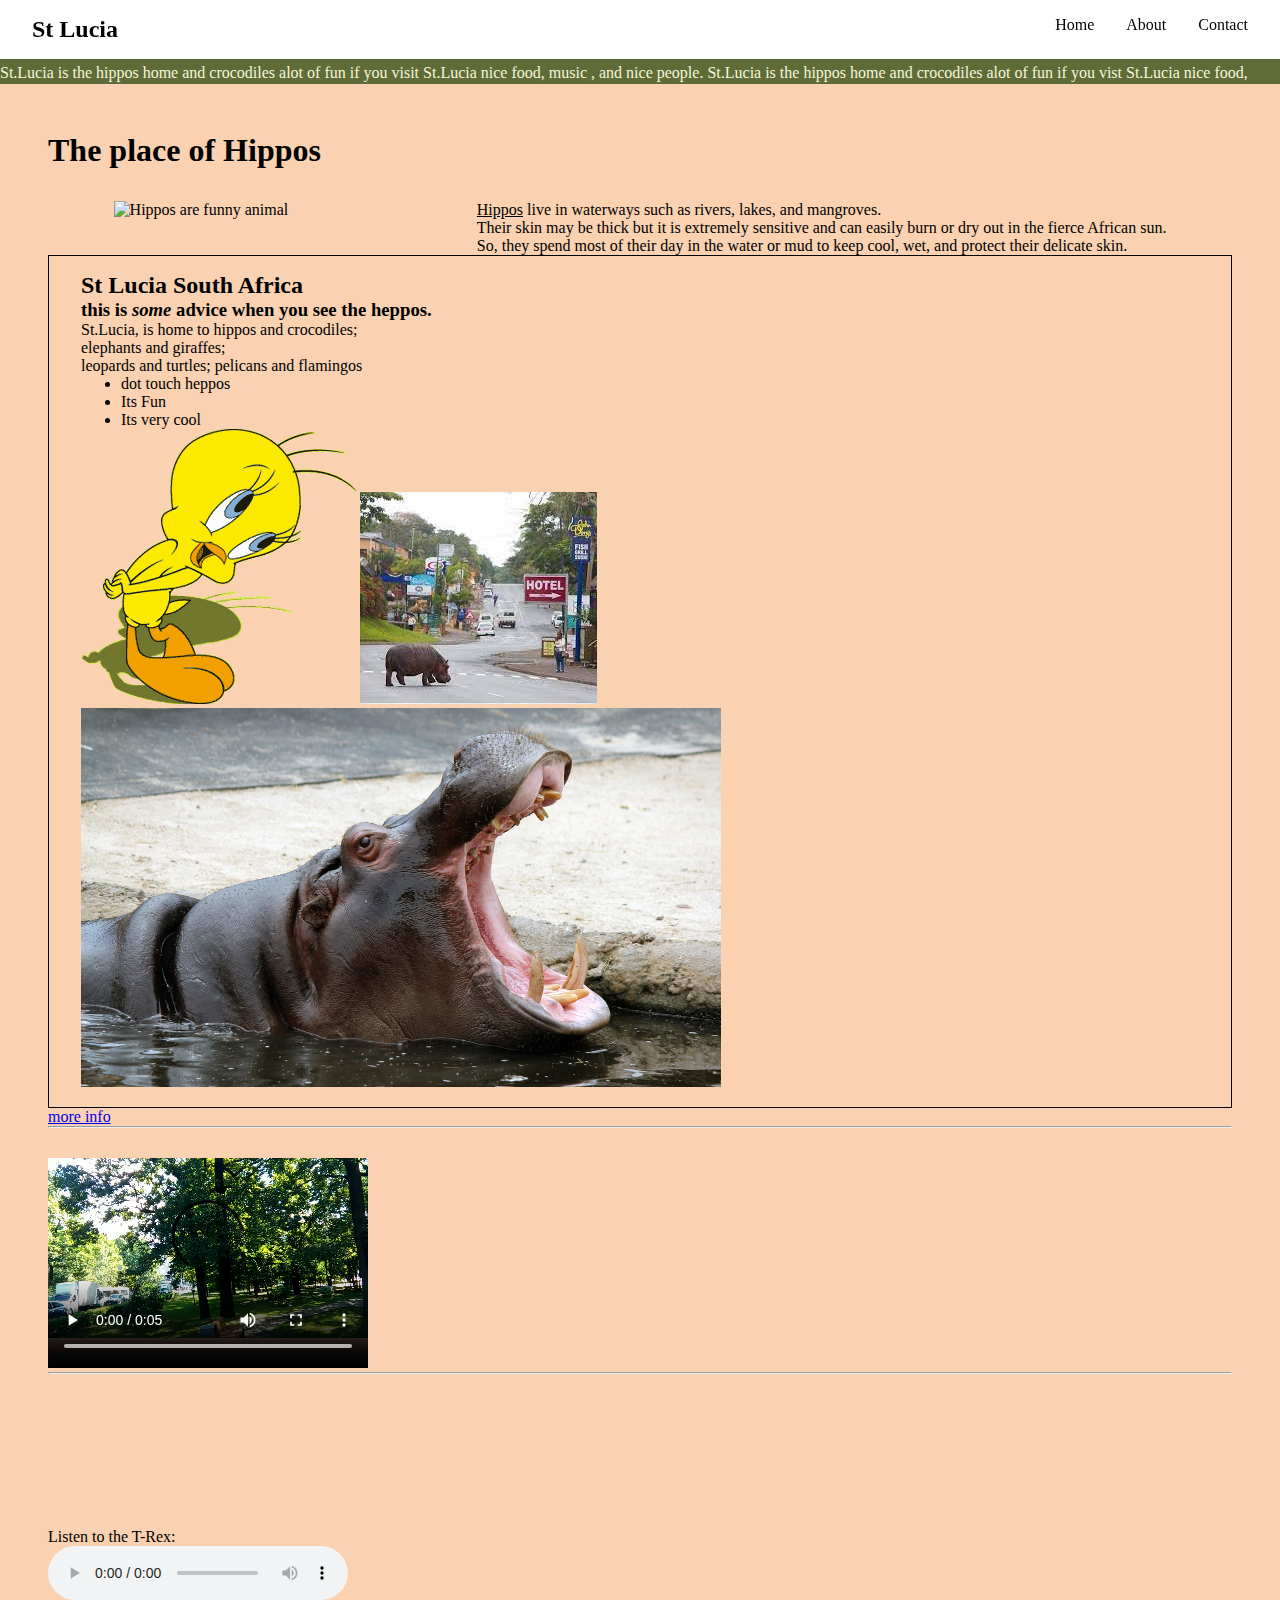
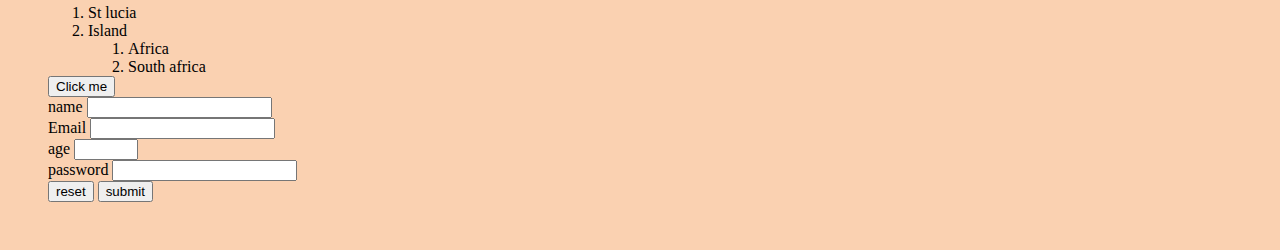
==== index.html @ db3b3ade "St lucia" ====
<!DOCTYPE html>
<html lang="en">

<head>
  <link rel="stylesheet" href="file.css">
  <meta charset="UTF-8">
  <meta name="viewport" content="width=device-width, initial-scale=1.0">
  <title>St Lucia</title>
</head>

<body>
  <!--this is for class today 3 oct-->
  <header class="site__header">
    <div>
      <h2>St Lucia</h2>
    </div>
    <nav class="header__nav">
      <ul class="nav__list">
        <li><a href="">Home</a></li>
        <li><a href="">About</a></li>
        <li><a href="">Contact</a></li>
      </ul>
    </nav>
  </header>
  <div class="exaple-box">
    <div class="marquee">
      <div>

        <span>

          St.Lucia is the hippos home and crocodiles
          alot of fun if you visit St.Lucia nice food,
          music , and nice people.
        </span>
        <span>

          St.Lucia is the hippos home and crocodiles
          alot of fun if you vist St.Lucia nice food,
          music , and nice people.
        </span>
        <span>

          St.Lucia is the hippos home and crocodiles
          alot of fun if you vist St.Lucia nice food,
          music , and nice people.
        </span>
        <span>

          St.Lucia is the hippos home and crocodiles
          alot of fun if you vist St.Lucia nice food,
          music , and nice people.
        </span>
        <span>

          St.Lucia is the hippos home and crocodiles
          alot of fun if you vist St.Lucia nice food,
          music , and nice people.
        </span>
        <span>

          St.Lucia is the hippos home and crocodiles
          alot of fun if you vist St.Lucia nice food,
          music , and nice people.
        </span>

      </div>
    </div>
  </div>

  <div class="box__container">
    <h1>The place of Hippos</h1>
    <div class="box__content">
      <img src="./images/hippo.gif" alt="Hippos are funny animal" width="200px">

      <p> <u>Hippos</u> live in waterways such as rivers, lakes, and mangroves.<br> Their skin may be thick but it is
        extremely
        sensitive and can easily burn or dry out in the fierce African sun.<br> So, they spend most of their day in the
        water or mud to keep cool, wet, and protect their delicate skin.</p>
    </div>







    <section class="first-section">
      <h2>St Lucia South Africa</h2>
      <div>
        <div>
          <p>
          <h3>this is <em>some </em> advice when you see the heppos. </h3>
          </p>
          <p>St.Lucia, is home to hippos and crocodiles; <br>elephants and giraffes;<br> leopards and turtles; pelicans
            and
            flamingos</p>
          <ul>
            <li>dot touch heppos </li>
            <li>Its Fun </li>
            <li>Its very cool</li>
          </ul>

        </div>

        <div>
          <img src="/images/bird.gif">
          <img src="./images/picture.jpg">
        </div>
        <img class="hippo-image" src="/hippopotamus-6472256_1280.jpg">


    </section>
    <a href="https://www.stlucia.org/en/" target="_blank">more info</a>
    <hr>

    <video width="320" height="240" controls loop>
      <source src="sample-5s.mp4" type="video/mp4">
      Your browser does not support the video tag.
    </video>
    <hr>
    <iframe class="video__youtube" src="https://www.youtube.com/embed/Ft69BiA1a8s?si=_Zs_Ct1-ueuD9siJ"
      title="YouTube video player" frameborder="0"
      allow="accelerometer; autoplay; clipboard-write; encrypted-media; gyroscope; picture-in-picture; web-share"
      allowfullscreen></iframe>
    <figure>
      <figcaption>Listen to the T-Rex:</figcaption>
      <audio controls src="https://interactive-examples.mdn.mozilla.net/media/cc0-audio/t-rex-roar.mp3">
        <a href="https://interactive-examples.mdn.mozilla.net/media/cc0-audio/t-rex-roar.mp3"> Download audio </a>
      </audio>
    </figure>
    <ol>
      <li> St lucia</li>
      <li>Island</li>
      <ol>
        <li>Africa</li>
        <li>South africa</li>
      </ol>
    </ol>
    <button class="custom-button">Click me</button>

    <div class="form">
      <form action="results.html" method="get">
        <div>
          <label for="name">name</label>
          <input type="text" name="name" id="name" required>
        </div>
        <div>
          <label for="email">Email</label>
          <input type="email" name="email" id="email" required>
        </div>
        <div>
          <label for="ege">age</label>
          <input type="number" name="age" id="age" min="1" max="200" step="1">
        </div>
        <div>
          <label>password
            <input type="password" name="password" required>
          </label>
        </div>
        <button type="reset">reset</button>
        <button type="submit">submit</button>
      </form>
    </div>
</body>

</html>
---- file.css ----
@keyframes marquee {
    0% {
        left: 0;
    }

    100% {
        left: -100%;
    }
}

* {
    margin: 0;
    box-sizing: border-box;
}

body {
    background-color: rgba(250, 205, 170, 0.923);
}

/* Header */
.site__header {
    display: flex;
    flex-direction: row;
    justify-content: space-between;
    padding: 1rem 2rem;
    background-color: white;
    box-shadow: 0 0px 3px #16161645;
    position: sticky;
    top: 0;
    width: 100vw;
    z-index: 2;
}


.nav__list {
    list-style: none;
    display: flex;
    gap: 2rem;
}

.nav__list a {
    text-decoration: none;
    color: black
}

.marquee {
    height: 25px;

    overflow: hidden;
    position: relative;
    background-color: #606C38;
    color: beige;
}

.marquee div {

    display: block;

    height: 30px;
    margin-top: 5px;
    position: absolute;
    overflow: hidden;
    animation: marquee 10s linear infinite;
}

/* COMPONENT */
.box__container {
    padding: 3rem;
}

.box__content {
    display: flex;
    gap: 2rem;
    justify-content: space-around;
    margin-top: 2rem;
}

.example-box {
    margin: 20px;
    padding: 10px;
    border: 2px solid #3498db;
}

.first-section {
    border: 1px solid black;
    padding: 1rem 2rem;

}

.hippo-image {
    max-width: 50vw;
}

@media (max-width:390px) {

    /*Header*/
    .site__header {
        max-width: 100vw;
    }

    .form {
        display: flex;
        justify-content: space-between;
    }
}
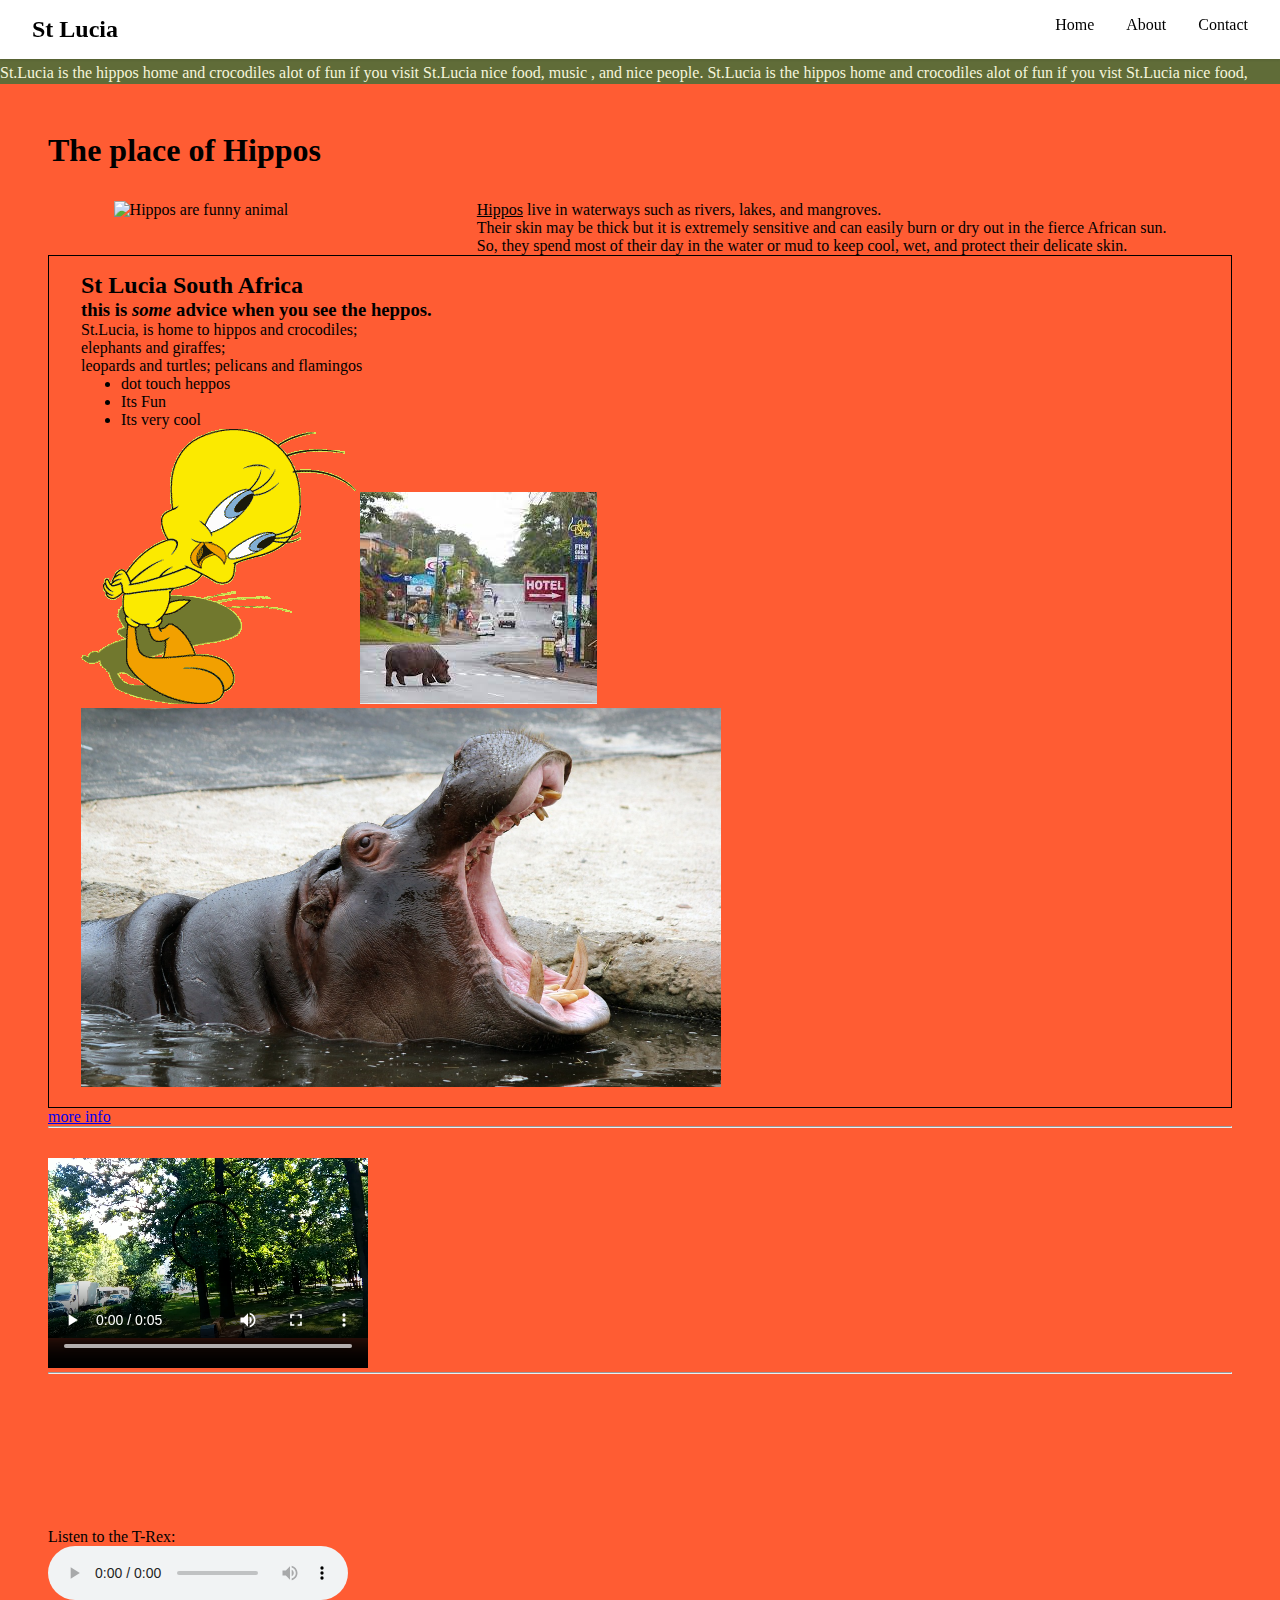
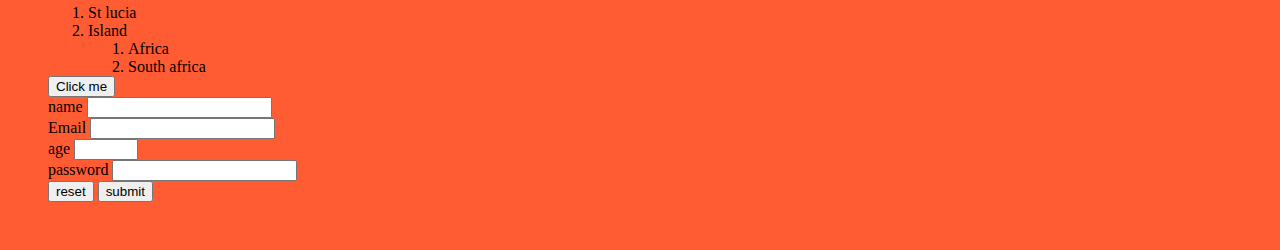
==== commit b3b67708: "new update" ====
--- a/index.html
+++ b/index.html
@@ -106,7 +106,10 @@
           <img src="/images/bird.gif">
           <img src="./images/picture.jpg">
         </div>
+
+
         <img class="hippo-image" src="/hippopotamus-6472256_1280.jpg">
+
 
 
     </section>
--- a/file.css
+++ b/file.css
@@ -14,7 +14,7 @@
 }
 
 body {
-    background-color: rgba(250, 205, 170, 0.923);
+    background-color: #ff5c33;
 }
 
 /* Header */
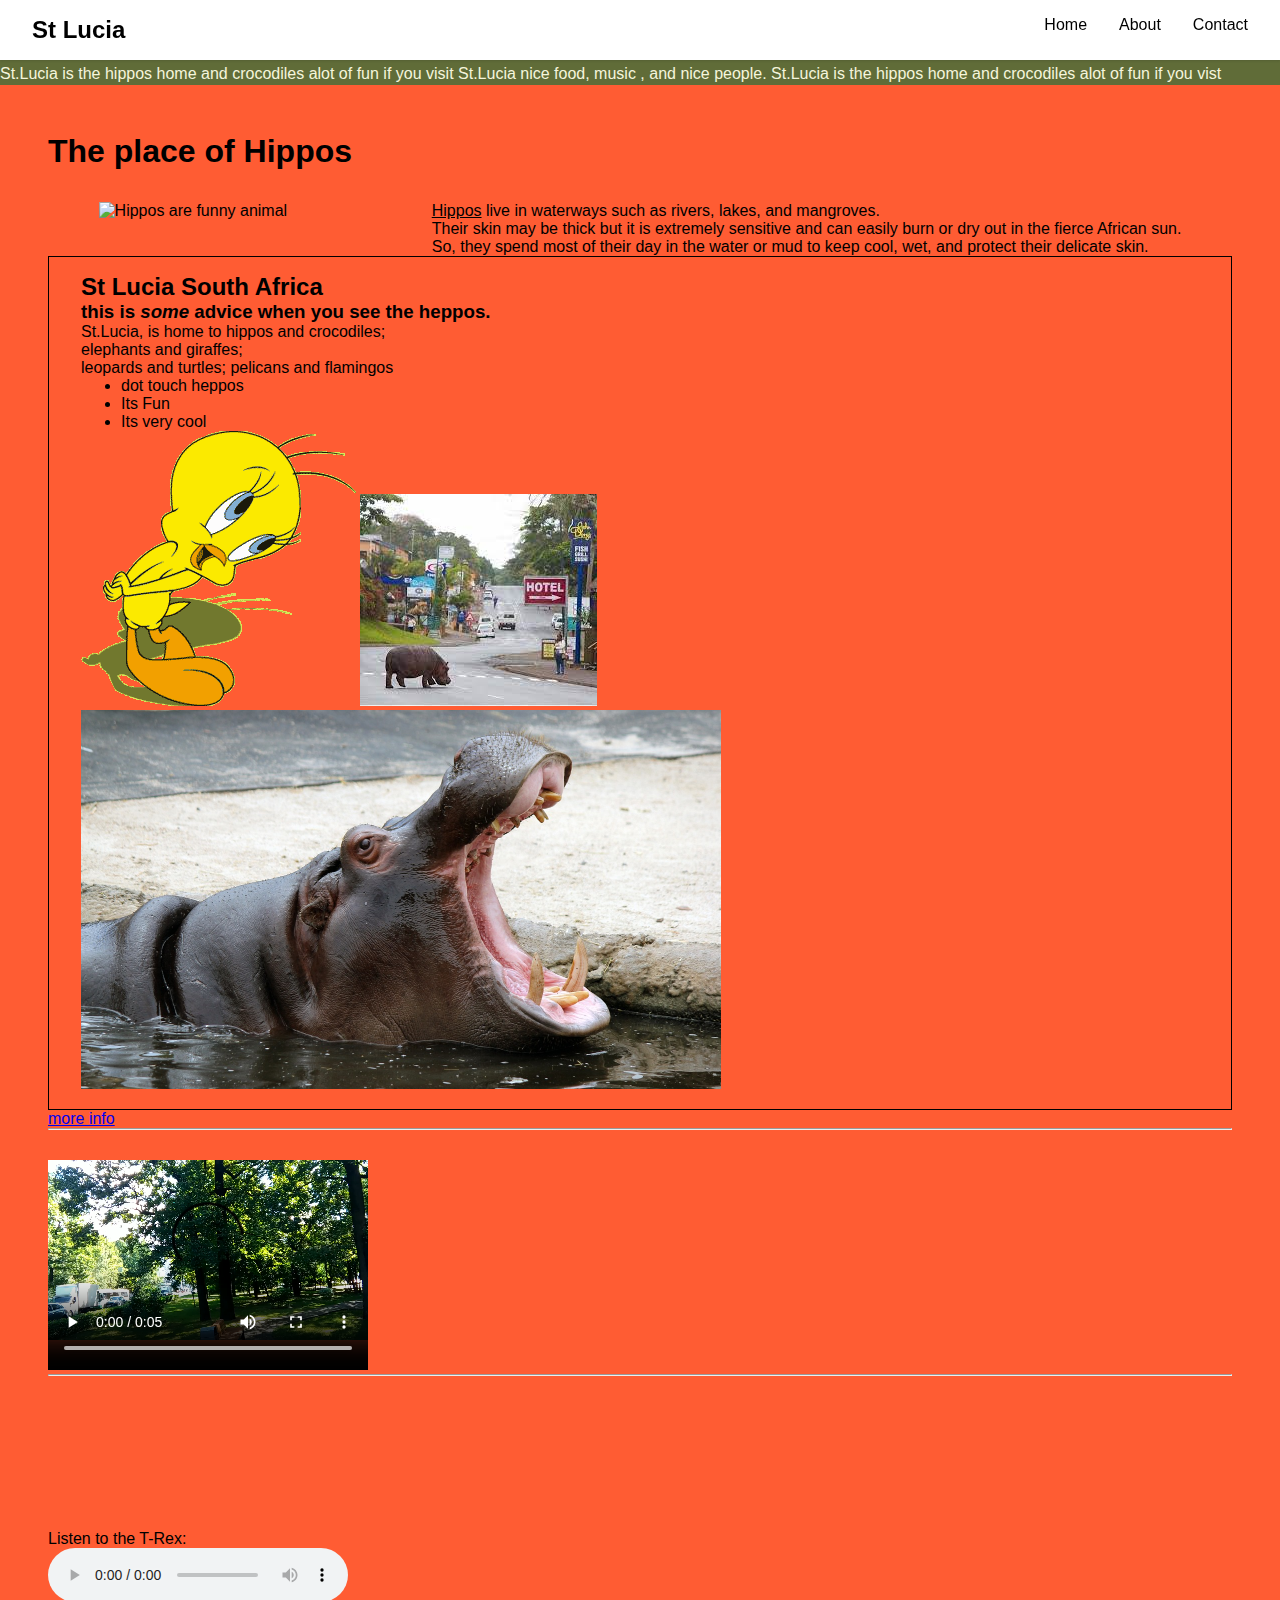
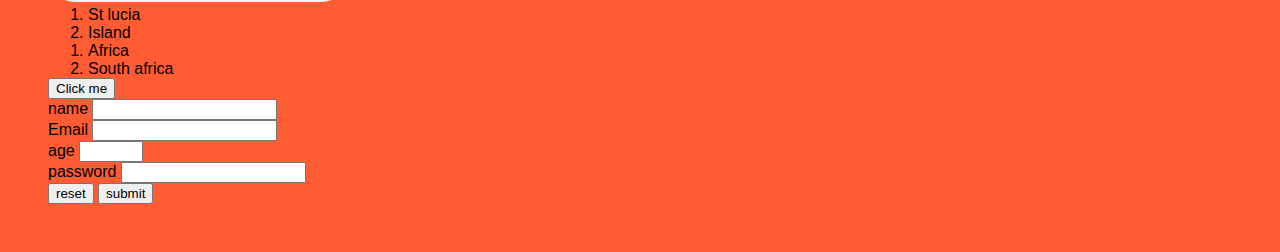
==== commit 512f0118: "Changed the files" ====
--- a/index.html
+++ b/index.html
@@ -1,169 +1,171 @@
 <!DOCTYPE html>
 <html lang="en">
+  <head>
+    <link rel="stylesheet" href="file.css" />
+    <meta charset="UTF-8" />
+    <meta name="viewport" content="width=device-width, initial-scale=1.0" />
+    <title>St Lucia</title>
+  </head>
 
-<head>
-  <link rel="stylesheet" href="file.css">
-  <meta charset="UTF-8">
-  <meta name="viewport" content="width=device-width, initial-scale=1.0">
-  <title>St Lucia</title>
-</head>
-
-<body>
-  <!--this is for class today 3 oct-->
-  <header class="site__header">
-    <div>
-      <h2>St Lucia</h2>
-    </div>
-    <nav class="header__nav">
-      <ul class="nav__list">
-        <li><a href="">Home</a></li>
-        <li><a href="">About</a></li>
-        <li><a href="">Contact</a></li>
-      </ul>
-    </nav>
-  </header>
-  <div class="exaple-box">
-    <div class="marquee">
+  <body>
+    <!--this is for class today 3 oct-->
+    <header class="site__header">
       <div>
-
-        <span>
-
-          St.Lucia is the hippos home and crocodiles
-          alot of fun if you visit St.Lucia nice food,
-          music , and nice people.
-        </span>
-        <span>
-
-          St.Lucia is the hippos home and crocodiles
-          alot of fun if you vist St.Lucia nice food,
-          music , and nice people.
-        </span>
-        <span>
-
-          St.Lucia is the hippos home and crocodiles
-          alot of fun if you vist St.Lucia nice food,
-          music , and nice people.
-        </span>
-        <span>
-
-          St.Lucia is the hippos home and crocodiles
-          alot of fun if you vist St.Lucia nice food,
-          music , and nice people.
-        </span>
-        <span>
-
-          St.Lucia is the hippos home and crocodiles
-          alot of fun if you vist St.Lucia nice food,
-          music , and nice people.
-        </span>
-        <span>
-
-          St.Lucia is the hippos home and crocodiles
-          alot of fun if you vist St.Lucia nice food,
-          music , and nice people.
-        </span>
-
+        <h2>St Lucia</h2>
+      </div>
+      <nav class="header__nav">
+        <ul class="nav__list">
+          <li><a href="">Home</a></li>
+          <li><a href="">About</a></li>
+          <li><a href="">Contact</a></li>
+        </ul>
+      </nav>
+    </header>
+    <div class="exaple-box">
+      <div class="marquee">
+        <div>
+          <span>
+            St.Lucia is the hippos home and crocodiles alot of fun if you visit
+            St.Lucia nice food, music , and nice people.
+          </span>
+          <span>
+            St.Lucia is the hippos home and crocodiles alot of fun if you vist
+            St.Lucia nice food, music , and nice people.
+          </span>
+          <span>
+            St.Lucia is the hippos home and crocodiles alot of fun if you vist
+            St.Lucia nice food, music , and nice people.
+          </span>
+          <span>
+            St.Lucia is the hippos home and crocodiles alot of fun if you vist
+            St.Lucia nice food, music , and nice people.
+          </span>
+          <span>
+            St.Lucia is the hippos home and crocodiles alot of fun if you vist
+            St.Lucia nice food, music , and nice people.
+          </span>
+          <span>
+            St.Lucia is the hippos home and crocodiles alot of fun if you vist
+            St.Lucia nice food, music , and nice people.
+          </span>
+        </div>
       </div>
     </div>
-  </div>
 
-  <div class="box__container">
-    <h1>The place of Hippos</h1>
-    <div class="box__content">
-      <img src="./images/hippo.gif" alt="Hippos are funny animal" width="200px">
+    <div class="box__container">
+      <h1>The place of Hippos</h1>
+      <div class="box__content">
+        <img
+          src="./images/hippo.gif"
+          alt="Hippos are funny animal"
+          width="200px"
+        />
+        <p>
+          <u>Hippos</u> live in waterways such as rivers, lakes, and
+          mangroves.<br />
+          Their skin may be thick but it is extremely sensitive and can easily
+          burn or dry out in the fierce African sun.<br />
+          So, they spend most of their day in the water or mud to keep cool,
+          wet, and protect their delicate skin.
+        </p>
+      </div>
 
-      <p> <u>Hippos</u> live in waterways such as rivers, lakes, and mangroves.<br> Their skin may be thick but it is
-        extremely
-        sensitive and can easily burn or dry out in the fierce African sun.<br> So, they spend most of their day in the
-        water or mud to keep cool, wet, and protect their delicate skin.</p>
-    </div>
+      <section class="first-section">
+        <h2>St Lucia South Africa</h2>
+        <div>
+          <div>
+            <h3>this is <em>some </em> advice when you see the heppos.</h3>
+            <p>
+              St.Lucia, is home to hippos and crocodiles; <br />elephants and
+              giraffes;<br />
+              leopards and turtles; pelicans and flamingos
+            </p>
+            <ul>
+              <li>dot touch heppos</li>
+              <li>Its Fun</li>
+              <li>Its very cool</li>
+            </ul>
+          </div>
 
+          <div>
+            <img src="/images/bird.gif" />
+            <img src="./images/picture.jpg" />
+          </div>
+          <img class="hippo-image" src="/hippopotamus-6472256_1280.jpg" />
+        </div>
+      </section>
 
+      <a href="https://www.stlucia.org/en/" target="_blank">more info</a>
 
+      <hr />
+      <video width="320" height="240" controls loop>
+        <source src="sample-5s.mp4" type="video/mp4" />
+        Your browser does not support the video tag.
+      </video>
+      <hr />
+      <iframe
+        class="video__youtube"
+        src="https://www.youtube.com/embed/Ft69BiA1a8s?si=_Zs_Ct1-ueuD9siJ"
+        title="YouTube video player"
+        frameborder="0"
+        allow="accelerometer; autoplay; clipboard-write; encrypted-media; gyroscope; picture-in-picture; web-share"
+        allowfullscreen
+      ></iframe>
+      <figure>
+        <figcaption>Listen to the T-Rex:</figcaption>
+        <audio
+          controls
+          src="https://interactive-examples.mdn.mozilla.net/media/cc0-audio/t-rex-roar.mp3"
+        >
+          <a
+            href="https://interactive-examples.mdn.mozilla.net/media/cc0-audio/t-rex-roar.mp3"
+          >
+            Download audio
+          </a>
+        </audio>
+      </figure>
 
-
-
-
-    <section class="first-section">
-      <h2>St Lucia South Africa</h2>
-      <div>
-        <div>
-          <p>
-          <h3>this is <em>some </em> advice when you see the heppos. </h3>
-          </p>
-          <p>St.Lucia, is home to hippos and crocodiles; <br>elephants and giraffes;<br> leopards and turtles; pelicans
-            and
-            flamingos</p>
-          <ul>
-            <li>dot touch heppos </li>
-            <li>Its Fun </li>
-            <li>Its very cool</li>
-          </ul>
-
-        </div>
-
-        <div>
-          <img src="/images/bird.gif">
-          <img src="./images/picture.jpg">
-        </div>
-
-
-        <img class="hippo-image" src="/hippopotamus-6472256_1280.jpg">
-
-
-
-    </section>
-    <a href="https://www.stlucia.org/en/" target="_blank">more info</a>
-    <hr>
-
-    <video width="320" height="240" controls loop>
-      <source src="sample-5s.mp4" type="video/mp4">
-      Your browser does not support the video tag.
-    </video>
-    <hr>
-    <iframe class="video__youtube" src="https://www.youtube.com/embed/Ft69BiA1a8s?si=_Zs_Ct1-ueuD9siJ"
-      title="YouTube video player" frameborder="0"
-      allow="accelerometer; autoplay; clipboard-write; encrypted-media; gyroscope; picture-in-picture; web-share"
-      allowfullscreen></iframe>
-    <figure>
-      <figcaption>Listen to the T-Rex:</figcaption>
-      <audio controls src="https://interactive-examples.mdn.mozilla.net/media/cc0-audio/t-rex-roar.mp3">
-        <a href="https://interactive-examples.mdn.mozilla.net/media/cc0-audio/t-rex-roar.mp3"> Download audio </a>
-      </audio>
-    </figure>
-    <ol>
-      <li> St lucia</li>
-      <li>Island</li>
+      <ol>
+        <li>St lucia</li>
+        <li>Island</li>
+      </ol>
       <ol>
         <li>Africa</li>
         <li>South africa</li>
       </ol>
-    </ol>
-    <button class="custom-button">Click me</button>
+      <button class="custom-button">Click me</button>
 
-    <div class="form">
-      <form action="results.html" method="get">
-        <div>
-          <label for="name">name</label>
-          <input type="text" name="name" id="name" required>
-        </div>
-        <div>
-          <label for="email">Email</label>
-          <input type="email" name="email" id="email" required>
-        </div>
-        <div>
-          <label for="ege">age</label>
-          <input type="number" name="age" id="age" min="1" max="200" step="1">
-        </div>
-        <div>
-          <label>password
-            <input type="password" name="password" required>
-          </label>
-        </div>
-        <button type="reset">reset</button>
-        <button type="submit">submit</button>
-      </form>
+      <div class="form">
+        <form action="results.html" method="get">
+          <div>
+            <label for="name">name</label>
+            <input type="text" name="name" id="name" required />
+          </div>
+          <div>
+            <label for="email">Email</label>
+            <input type="email" name="email" id="email" required />
+          </div>
+          <div>
+            <label for="ege">age</label>
+            <input
+              type="number"
+              name="age"
+              id="age"
+              min="1"
+              max="200"
+              step="1"
+            />
+          </div>
+          <div>
+            <label
+              >password
+              <input type="password" name="password" required />
+            </label>
+          </div>
+          <button type="reset">reset</button>
+          <button type="submit">submit</button>
+        </form>
+      </div>
     </div>
-</body>
-
-</html>+  </body>
+</html>
--- a/file.css
+++ b/file.css
@@ -1,105 +1,114 @@
 @keyframes marquee {
-    0% {
-        left: 0;
-    }
+  0% {
+    left: 0;
+  }
 
-    100% {
-        left: -100%;
-    }
+  100% {
+    left: -100%;
+  }
 }
 
 * {
-    margin: 0;
-    box-sizing: border-box;
+  margin: 0;
+  box-sizing: border-box;
 }
 
+/* new */
 body {
-    background-color: #ff5c33;
+  font-family: Arial, sans-serif;
+  margin: 0;
+  padding: 0;
+}
+
+.container {
+  display: flex;
+  flex-direction: column;
+}
+
+/*----*/
+body {
+  background-color: #ff5c33;
 }
 
 /* Header */
 .site__header {
-    display: flex;
-    flex-direction: row;
-    justify-content: space-between;
-    padding: 1rem 2rem;
-    background-color: white;
-    box-shadow: 0 0px 3px #16161645;
-    position: sticky;
-    top: 0;
-    width: 100vw;
-    z-index: 2;
+  display: flex;
+  flex-direction: row;
+  justify-content: space-between;
+  padding: 1rem 2rem;
+  background-color: white;
+  box-shadow: 0 0px 3px #16161645;
+  position: sticky;
+  top: 0;
+  width: 100vw;
+  z-index: 2;
 }
 
-
 .nav__list {
-    list-style: none;
-    display: flex;
-    gap: 2rem;
+  list-style: none;
+  display: flex;
+  gap: 2rem;
 }
 
 .nav__list a {
-    text-decoration: none;
-    color: black
+  text-decoration: none;
+  color: black;
 }
 
 .marquee {
-    height: 25px;
+  height: 25px;
 
-    overflow: hidden;
-    position: relative;
-    background-color: #606C38;
-    color: beige;
+  overflow: hidden;
+  position: relative;
+  background-color: #606c38;
+  color: beige;
 }
 
 .marquee div {
+  display: block;
 
-    display: block;
-
-    height: 30px;
-    margin-top: 5px;
-    position: absolute;
-    overflow: hidden;
-    animation: marquee 10s linear infinite;
+  height: 30px;
+  margin-top: 5px;
+  position: absolute;
+  overflow: hidden;
+  animation: marquee 10s linear infinite;
 }
 
 /* COMPONENT */
 .box__container {
-    padding: 3rem;
+  padding: 3rem;
 }
 
 .box__content {
-    display: flex;
-    gap: 2rem;
-    justify-content: space-around;
-    margin-top: 2rem;
+  display: flex;
+  gap: 2rem;
+  justify-content: space-around;
+  margin-top: 2rem;
 }
 
 .example-box {
-    margin: 20px;
-    padding: 10px;
-    border: 2px solid #3498db;
+  margin: 20px;
+  padding: 10px;
+  border: 2px solid #3498db;
 }
 
 .first-section {
-    border: 1px solid black;
-    padding: 1rem 2rem;
-
+  border: 1px solid black;
+  padding: 1rem 2rem;
 }
 
 .hippo-image {
-    max-width: 50vw;
+  max-width: 50vw;
 }
 
-@media (max-width:390px) {
+@media (max-width: 390px) {
+  /*Header*/
+  .site__header {
+    max-width: 100vw;
+  }
 
-    /*Header*/
-    .site__header {
-        max-width: 100vw;
-    }
-
-    .form {
-        display: flex;
-        justify-content: space-between;
-    }
-}+  .form {
+    display: flex;
+    justify-content: space-between;
+  }
+}
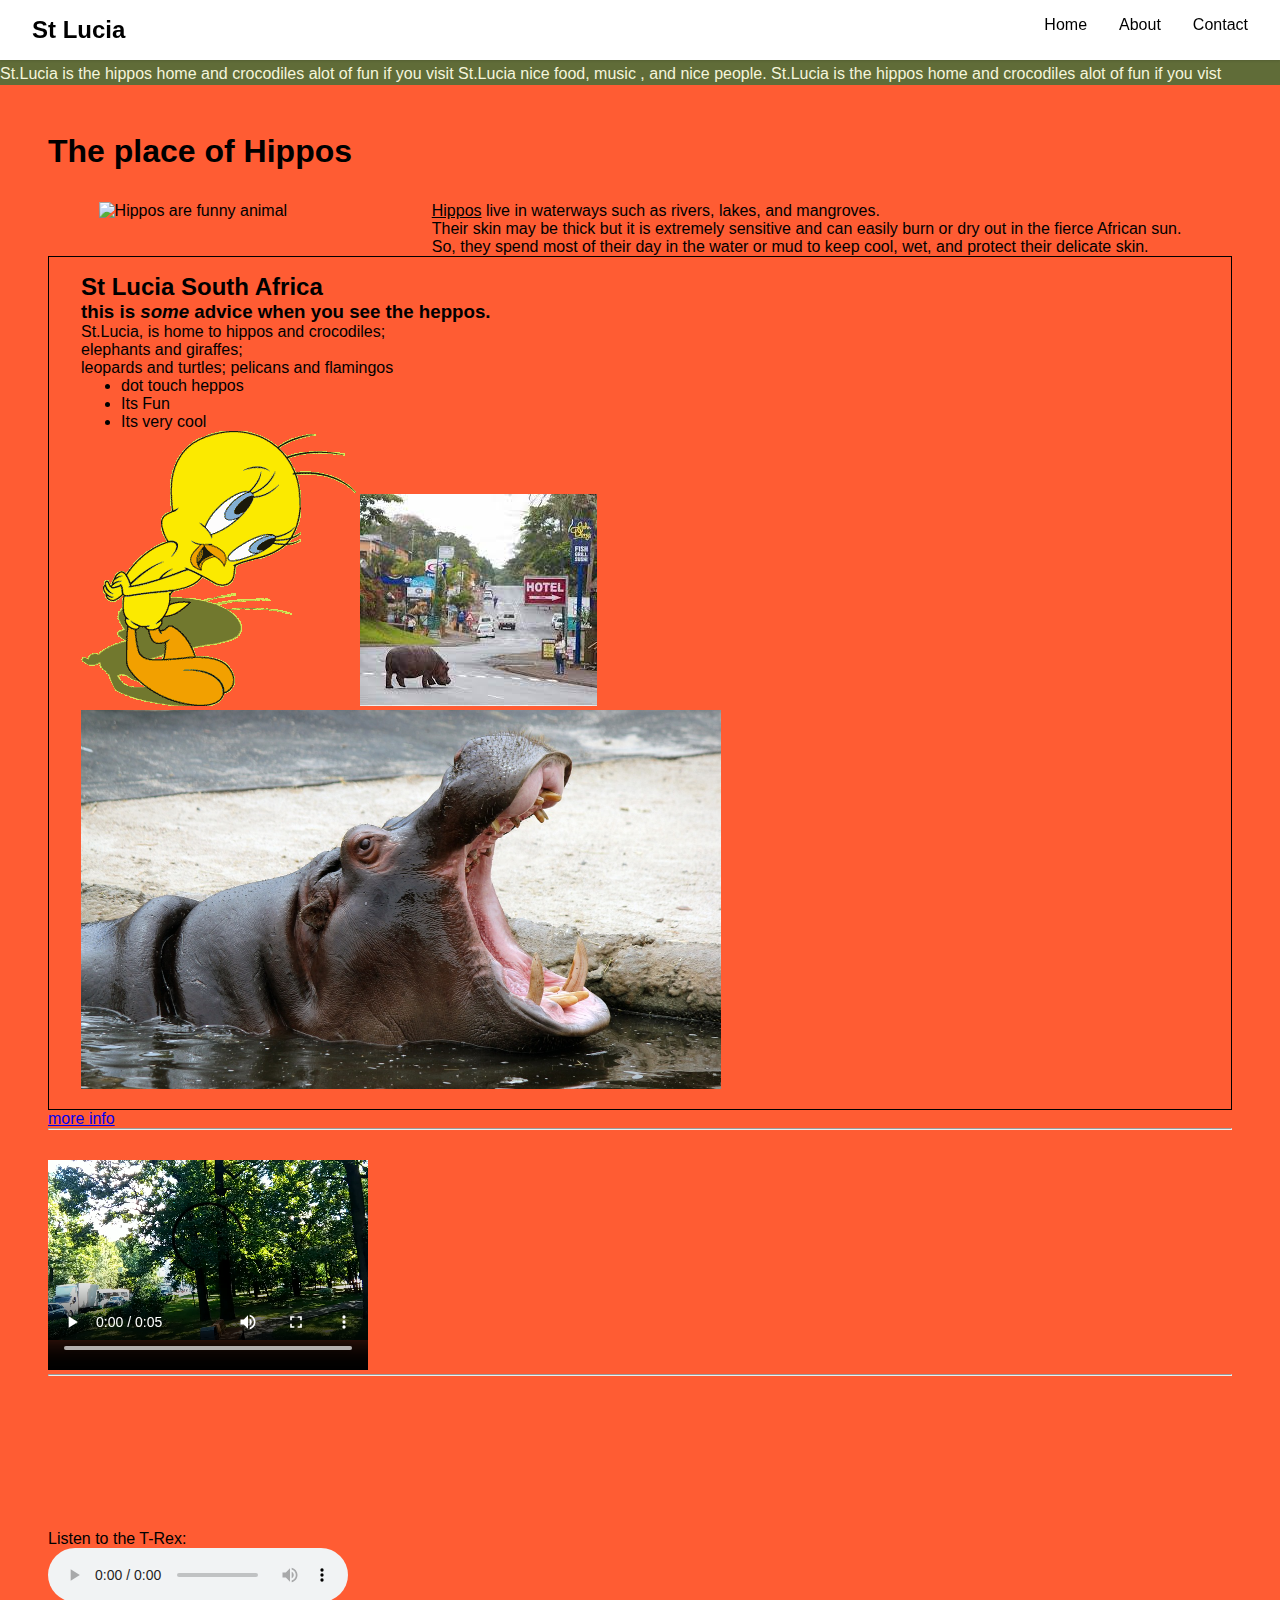
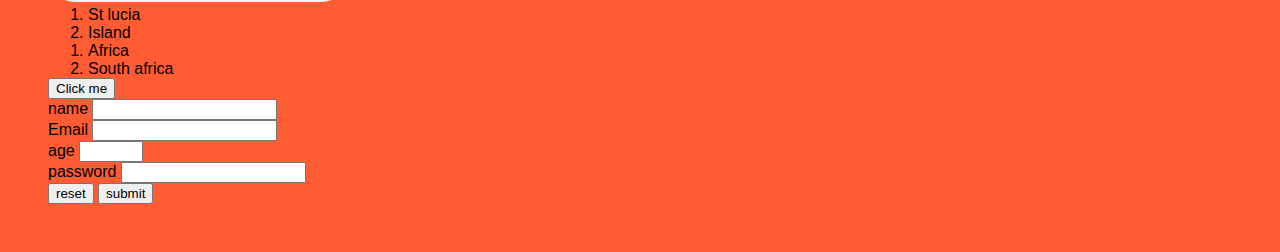
==== commit 70f7fe15: "new chang" ====
--- a/index.html
+++ b/index.html
@@ -1,171 +1,153 @@
 <!DOCTYPE html>
 <html lang="en">
-  <head>
-    <link rel="stylesheet" href="file.css" />
-    <meta charset="UTF-8" />
-    <meta name="viewport" content="width=device-width, initial-scale=1.0" />
-    <title>St Lucia</title>
-  </head>
 
-  <body>
-    <!--this is for class today 3 oct-->
-    <header class="site__header">
+<head>
+  <link rel="stylesheet" href="file.css" />
+  <meta charset="UTF-8" />
+  <meta name="viewport" content="width=device-width, initial-scale=1.0" />
+  <title>St Lucia</title>
+</head>
+
+<body>
+  <!--this is for class today 3 oct-->
+  <header class="site__header">
+    <div>
+      <h2>St Lucia</h2>
+    </div>
+    <nav class="header__nav">
+      <ul class="nav__list">
+        <li><a href="">Home</a></li>
+        <li><a href="">About</a></li>
+        <li><a href="">Contact</a></li>
+      </ul>
+    </nav>
+  </header>
+
+  <div class="exaple-box">
+    <div class="marquee">
       <div>
-        <h2>St Lucia</h2>
-      </div>
-      <nav class="header__nav">
-        <ul class="nav__list">
-          <li><a href="">Home</a></li>
-          <li><a href="">About</a></li>
-          <li><a href="">Contact</a></li>
-        </ul>
-      </nav>
-    </header>
-    <div class="exaple-box">
-      <div class="marquee">
-        <div>
-          <span>
-            St.Lucia is the hippos home and crocodiles alot of fun if you visit
-            St.Lucia nice food, music , and nice people.
-          </span>
-          <span>
-            St.Lucia is the hippos home and crocodiles alot of fun if you vist
-            St.Lucia nice food, music , and nice people.
-          </span>
-          <span>
-            St.Lucia is the hippos home and crocodiles alot of fun if you vist
-            St.Lucia nice food, music , and nice people.
-          </span>
-          <span>
-            St.Lucia is the hippos home and crocodiles alot of fun if you vist
-            St.Lucia nice food, music , and nice people.
-          </span>
-          <span>
-            St.Lucia is the hippos home and crocodiles alot of fun if you vist
-            St.Lucia nice food, music , and nice people.
-          </span>
-          <span>
-            St.Lucia is the hippos home and crocodiles alot of fun if you vist
-            St.Lucia nice food, music , and nice people.
-          </span>
-        </div>
+        <span>
+          St.Lucia is the hippos home and crocodiles alot of fun if you visit
+          St.Lucia nice food, music , and nice people.
+        </span>
+        <span>
+          St.Lucia is the hippos home and crocodiles alot of fun if you vist
+          St.Lucia nice food, music , and nice people.
+        </span>
+        <span>
+          St.Lucia is the hippos home and crocodiles alot of fun if you vist
+          St.Lucia nice food, music , and nice people.
+        </span>
+        <span>
+          St.Lucia is the hippos home and crocodiles alot of fun if you vist
+          St.Lucia nice food, music , and nice people.
+        </span>
+        <span>
+          St.Lucia is the hippos home and crocodiles alot of fun if you vist
+          St.Lucia nice food, music , and nice people.
+        </span>
+        <span>
+          St.Lucia is the hippos home and crocodiles alot of fun if you vist
+          St.Lucia nice food, music , and nice people.
+        </span>
       </div>
     </div>
+  </div>
 
-    <div class="box__container">
-      <h1>The place of Hippos</h1>
-      <div class="box__content">
-        <img
-          src="./images/hippo.gif"
-          alt="Hippos are funny animal"
-          width="200px"
-        />
-        <p>
-          <u>Hippos</u> live in waterways such as rivers, lakes, and
-          mangroves.<br />
-          Their skin may be thick but it is extremely sensitive and can easily
-          burn or dry out in the fierce African sun.<br />
-          So, they spend most of their day in the water or mud to keep cool,
-          wet, and protect their delicate skin.
-        </p>
+  <div class="box__container">
+    <h1>The place of Hippos</h1>
+    <div class="box__content">
+      <img src="./images/hippo.gif" alt="Hippos are funny animal" width="200px" />
+      <p>
+        <u>Hippos</u> live in waterways such as rivers, lakes, and
+        mangroves.<br />
+        Their skin may be thick but it is extremely sensitive and can easily
+        burn or dry out in the fierce African sun.<br />
+        So, they spend most of their day in the water or mud to keep cool,
+        wet, and protect their delicate skin.
+      </p>
+    </div>
+
+    <section class="first-section">
+      <h2>St Lucia South Africa</h2>
+      <div>
+        <div>
+          <h3>this is <em>some </em> advice when you see the heppos.</h3>
+          <p>
+            St.Lucia, is home to hippos and crocodiles; <br />elephants and
+            giraffes;<br />
+            leopards and turtles; pelicans and flamingos
+          </p>
+          <ul>
+            <li>dot touch heppos</li>
+            <li>Its Fun</li>
+            <li>Its very cool</li>
+          </ul>
+        </div>
+
+        <div>
+          <img src="/images/bird.gif" />
+          <img src="./images/picture.jpg" />
+        </div>
+        <img class="hippo-image" src="/hippopotamus-6472256_1280.jpg" />
       </div>
+    </section>
 
-      <section class="first-section">
-        <h2>St Lucia South Africa</h2>
+    <a href="https://www.stlucia.org/en/" target="_blank">more info</a>
+
+    <hr />
+    <video width="320" height="240" controls loop>
+      <source src="sample-5s.mp4" type="video/mp4" />
+      Your browser does not support the video tag.
+    </video>
+    <hr />
+    <iframe class="video__youtube" src="https://www.youtube.com/embed/Ft69BiA1a8s?si=_Zs_Ct1-ueuD9siJ"
+      title="YouTube video player" frameborder="0"
+      allow="accelerometer; autoplay; clipboard-write; encrypted-media; gyroscope; picture-in-picture; web-share"
+      allowfullscreen></iframe>
+    <figure>
+      <figcaption>Listen to the T-Rex:</figcaption>
+      <audio controls src="https://interactive-examples.mdn.mozilla.net/media/cc0-audio/t-rex-roar.mp3">
+        <a href="https://interactive-examples.mdn.mozilla.net/media/cc0-audio/t-rex-roar.mp3">
+          Download audio
+        </a>
+      </audio>
+    </figure>
+
+    <ol>
+      <li>St lucia</li>
+      <li>Island</li>
+    </ol>
+    <ol>
+      <li>Africa</li>
+      <li>South africa</li>
+    </ol>
+    <button class="custom-button">Click me</button>
+
+    <div class="form">
+      <form action="results.html" method="get">
         <div>
-          <div>
-            <h3>this is <em>some </em> advice when you see the heppos.</h3>
-            <p>
-              St.Lucia, is home to hippos and crocodiles; <br />elephants and
-              giraffes;<br />
-              leopards and turtles; pelicans and flamingos
-            </p>
-            <ul>
-              <li>dot touch heppos</li>
-              <li>Its Fun</li>
-              <li>Its very cool</li>
-            </ul>
-          </div>
+          <label for="name">name</label>
+          <input type="text" name="name" id="name" required />
+        </div>
+        <div>
+          <label for="email">Email</label>
+          <input type="email" name="email" id="email" required />
+        </div>
+        <div>
+          <label for="ege">age</label>
+          <input type="number" name="age" id="age" min="1" max="200" step="1" />
+        </div>
+        <div>
+          <label>password
+            <input type="password" name="password" required />
+          </label>
+        </div>
+        <button type="reset">reset</button>
+        <button type="submit">submit</button>
+      </form>
+    </div>
+  </div>
+</body>
 
-          <div>
-            <img src="/images/bird.gif" />
-            <img src="./images/picture.jpg" />
-          </div>
-          <img class="hippo-image" src="/hippopotamus-6472256_1280.jpg" />
-        </div>
-      </section>
-
-      <a href="https://www.stlucia.org/en/" target="_blank">more info</a>
-
-      <hr />
-      <video width="320" height="240" controls loop>
-        <source src="sample-5s.mp4" type="video/mp4" />
-        Your browser does not support the video tag.
-      </video>
-      <hr />
-      <iframe
-        class="video__youtube"
-        src="https://www.youtube.com/embed/Ft69BiA1a8s?si=_Zs_Ct1-ueuD9siJ"
-        title="YouTube video player"
-        frameborder="0"
-        allow="accelerometer; autoplay; clipboard-write; encrypted-media; gyroscope; picture-in-picture; web-share"
-        allowfullscreen
-      ></iframe>
-      <figure>
-        <figcaption>Listen to the T-Rex:</figcaption>
-        <audio
-          controls
-          src="https://interactive-examples.mdn.mozilla.net/media/cc0-audio/t-rex-roar.mp3"
-        >
-          <a
-            href="https://interactive-examples.mdn.mozilla.net/media/cc0-audio/t-rex-roar.mp3"
-          >
-            Download audio
-          </a>
-        </audio>
-      </figure>
-
-      <ol>
-        <li>St lucia</li>
-        <li>Island</li>
-      </ol>
-      <ol>
-        <li>Africa</li>
-        <li>South africa</li>
-      </ol>
-      <button class="custom-button">Click me</button>
-
-      <div class="form">
-        <form action="results.html" method="get">
-          <div>
-            <label for="name">name</label>
-            <input type="text" name="name" id="name" required />
-          </div>
-          <div>
-            <label for="email">Email</label>
-            <input type="email" name="email" id="email" required />
-          </div>
-          <div>
-            <label for="ege">age</label>
-            <input
-              type="number"
-              name="age"
-              id="age"
-              min="1"
-              max="200"
-              step="1"
-            />
-          </div>
-          <div>
-            <label
-              >password
-              <input type="password" name="password" required />
-            </label>
-          </div>
-          <button type="reset">reset</button>
-          <button type="submit">submit</button>
-        </form>
-      </div>
-    </div>
-  </body>
-</html>
+</html>--- a/file.css
+++ b/file.css
@@ -1,114 +1,115 @@
 @keyframes marquee {
-  0% {
-    left: 0;
-  }
+    0% {
+        left: 0;
+    }
 
-  100% {
-    left: -100%;
-  }
+    100% {
+        left: -100%;
+    }
 }
 
 * {
-  margin: 0;
-  box-sizing: border-box;
+    margin: 0;
+    box-sizing: border-box;
 }
 
 /* new */
 body {
-  font-family: Arial, sans-serif;
-  margin: 0;
-  padding: 0;
+    font-family: Arial, sans-serif;
+    margin: 0;
+    padding: 0;
 }
 
 .container {
-  display: flex;
-  flex-direction: column;
+    display: flex;
+    flex-direction: column;
 }
 
 /*----*/
 body {
-  background-color: #ff5c33;
+    background-color: #ff5c33;
 }
 
 /* Header */
 .site__header {
-  display: flex;
-  flex-direction: row;
-  justify-content: space-between;
-  padding: 1rem 2rem;
-  background-color: white;
-  box-shadow: 0 0px 3px #16161645;
-  position: sticky;
-  top: 0;
-  width: 100vw;
-  z-index: 2;
+    display: flex;
+    flex-direction: row;
+    justify-content: space-between;
+    padding: 1rem 2rem;
+    background-color: white;
+    box-shadow: 0 0px 3px #16161645;
+    position: sticky;
+    top: 0;
+    width: 100vw;
+    z-index: 2;
 }
 
 .nav__list {
-  list-style: none;
-  display: flex;
-  gap: 2rem;
+    list-style: none;
+    display: flex;
+    gap: 2rem;
 }
 
 .nav__list a {
-  text-decoration: none;
-  color: black;
+    text-decoration: none;
+    color: black;
 }
 
 .marquee {
-  height: 25px;
+    height: 25px;
 
-  overflow: hidden;
-  position: relative;
-  background-color: #606c38;
-  color: beige;
+    overflow: hidden;
+    position: relative;
+    background-color: #606c38;
+    color: beige;
 }
 
 .marquee div {
-  display: block;
+    display: block;
 
-  height: 30px;
-  margin-top: 5px;
-  position: absolute;
-  overflow: hidden;
-  animation: marquee 10s linear infinite;
+    height: 30px;
+    margin-top: 5px;
+    position: absolute;
+    overflow: hidden;
+    animation: marquee 10s linear infinite;
 }
 
 /* COMPONENT */
 .box__container {
-  padding: 3rem;
+    padding: 3rem;
 }
 
 .box__content {
-  display: flex;
-  gap: 2rem;
-  justify-content: space-around;
-  margin-top: 2rem;
+    display: flex;
+    gap: 2rem;
+    justify-content: space-around;
+    margin-top: 2rem;
 }
 
 .example-box {
-  margin: 20px;
-  padding: 10px;
-  border: 2px solid #3498db;
+    margin: 20px;
+    padding: 10px;
+    border: 2px solid #3498db;
 }
 
 .first-section {
-  border: 1px solid black;
-  padding: 1rem 2rem;
+    border: 1px solid black;
+    padding: 1rem 2rem;
 }
 
 .hippo-image {
-  max-width: 50vw;
+    max-width: 50vw;
 }
 
 @media (max-width: 390px) {
-  /*Header*/
-  .site__header {
-    max-width: 100vw;
-  }
 
-  .form {
-    display: flex;
-    justify-content: space-between;
-  }
-}
+    /*Header*/
+    .site__header {
+        max-width: 100vw;
+    }
+
+    .form {
+        display: flex;
+        justify-content: space-between;
+    }
+}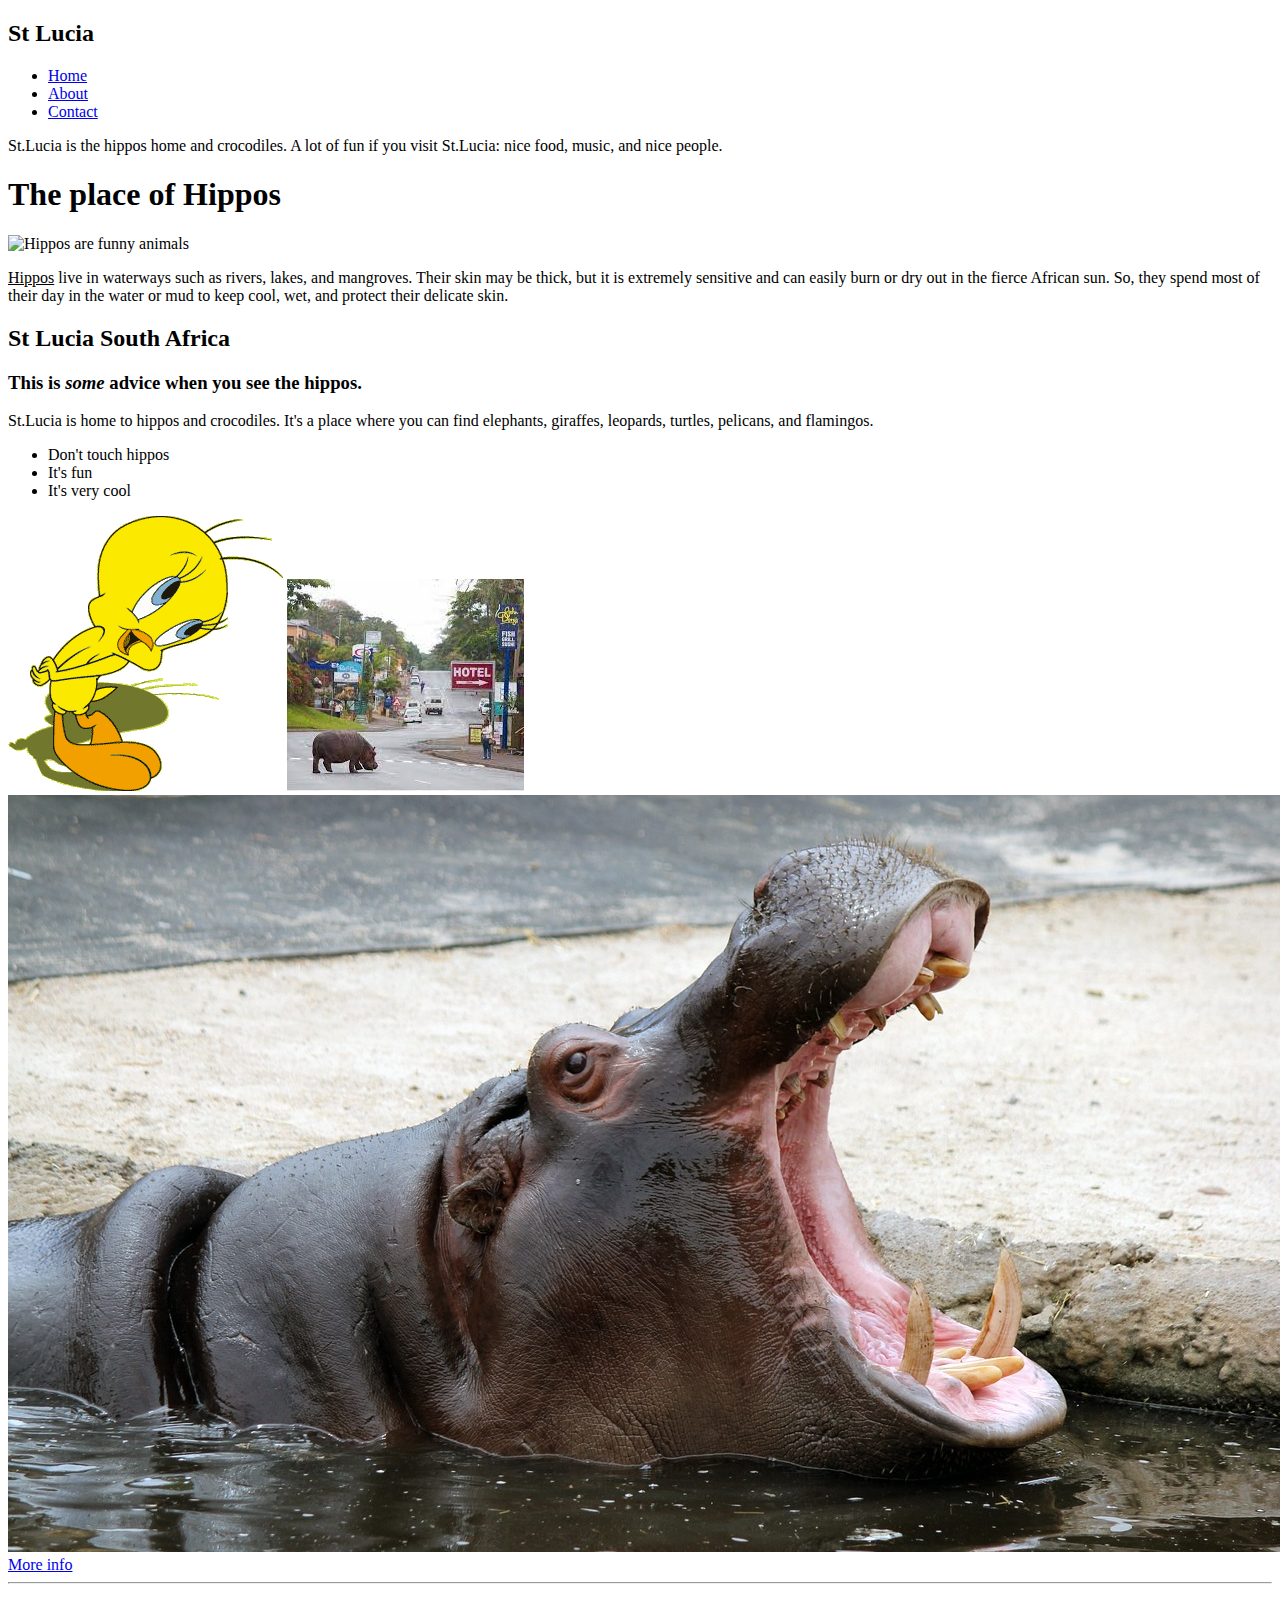
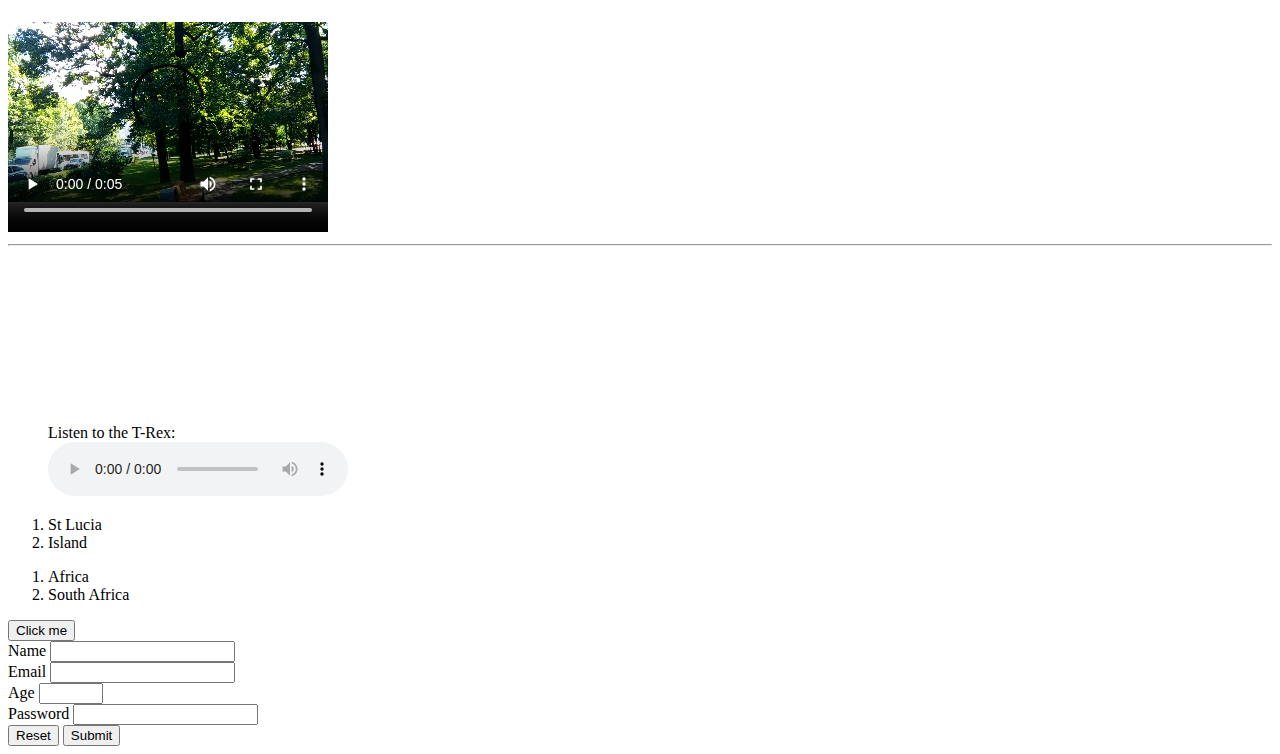
==== commit 1811b7de: "new change" ====
--- a/index.html
+++ b/index.html
@@ -2,151 +2,127 @@
 <html lang="en">
 
 <head>
-  <link rel="stylesheet" href="file.css" />
-  <meta charset="UTF-8" />
-  <meta name="viewport" content="width=device-width, initial-scale=1.0" />
+  <link rel="stylesheet" href="styles.css">
+  <meta charset="UTF-8">
+  <meta name="viewport" content="width=device-width, initial-scale=1.0">
   <title>St Lucia</title>
 </head>
 
 <body>
-  <!--this is for class today 3 oct-->
   <header class="site__header">
     <div>
       <h2>St Lucia</h2>
     </div>
     <nav class="header__nav">
       <ul class="nav__list">
-        <li><a href="">Home</a></li>
-        <li><a href="">About</a></li>
-        <li><a href="">Contact</a></li>
+        <li><a href="#">Home</a></li>
+        <li><a href="#">About</a></li>
+        <li><a href="#">Contact</a></li>
       </ul>
     </nav>
   </header>
 
-  <div class="exaple-box">
+  <div class="content-container">
     <div class="marquee">
       <div>
         <span>
-          St.Lucia is the hippos home and crocodiles alot of fun if you visit
-          St.Lucia nice food, music , and nice people.
-        </span>
-        <span>
-          St.Lucia is the hippos home and crocodiles alot of fun if you vist
-          St.Lucia nice food, music , and nice people.
-        </span>
-        <span>
-          St.Lucia is the hippos home and crocodiles alot of fun if you vist
-          St.Lucia nice food, music , and nice people.
-        </span>
-        <span>
-          St.Lucia is the hippos home and crocodiles alot of fun if you vist
-          St.Lucia nice food, music , and nice people.
-        </span>
-        <span>
-          St.Lucia is the hippos home and crocodiles alot of fun if you vist
-          St.Lucia nice food, music , and nice people.
-        </span>
-        <span>
-          St.Lucia is the hippos home and crocodiles alot of fun if you vist
-          St.Lucia nice food, music , and nice people.
+          St.Lucia is the hippos home and crocodiles. A lot of fun if you visit St.Lucia: nice food, music, and nice
+          people.
         </span>
       </div>
     </div>
-  </div>
 
-  <div class="box__container">
-    <h1>The place of Hippos</h1>
-    <div class="box__content">
-      <img src="./images/hippo.gif" alt="Hippos are funny animal" width="200px" />
-      <p>
-        <u>Hippos</u> live in waterways such as rivers, lakes, and
-        mangroves.<br />
-        Their skin may be thick but it is extremely sensitive and can easily
-        burn or dry out in the fierce African sun.<br />
-        So, they spend most of their day in the water or mud to keep cool,
-        wet, and protect their delicate skin.
-      </p>
+    <div class="box__container">
+      <h1>The place of Hippos</h1>
+      <div class="box__content">
+        <img src="./images/hippo.gif" alt="Hippos are funny animals" width="200px">
+        <p>
+          <u>Hippos</u> live in waterways such as rivers, lakes, and mangroves. Their skin may be thick, but it is
+          extremely sensitive and can easily burn or dry out in the fierce African sun. So, they spend most of their day
+          in the water or mud to keep cool, wet, and protect their delicate skin.
+        </p>
+      </div>
     </div>
 
     <section class="first-section">
       <h2>St Lucia South Africa</h2>
-      <div>
-        <div>
-          <h3>this is <em>some </em> advice when you see the heppos.</h3>
+      <div class="section-content">
+        <div class="section-text">
+          <h3>This is <em>some</em> advice when you see the hippos.</h3>
           <p>
-            St.Lucia, is home to hippos and crocodiles; <br />elephants and
-            giraffes;<br />
-            leopards and turtles; pelicans and flamingos
+            St.Lucia is home to hippos and crocodiles. It's a place where you can find elephants, giraffes, leopards,
+            turtles, pelicans, and flamingos.
           </p>
           <ul>
-            <li>dot touch heppos</li>
-            <li>Its Fun</li>
-            <li>Its very cool</li>
+            <li>Don't touch hippos</li>
+            <li>It's fun</li>
+            <li>It's very cool</li>
           </ul>
         </div>
-
-        <div>
-          <img src="/images/bird.gif" />
-          <img src="./images/picture.jpg" />
+        <div class="section-images">
+          <img src="/images/bird.gif">
+          <img src="./images/picture.jpg">
         </div>
-        <img class="hippo-image" src="/hippopotamus-6472256_1280.jpg" />
+        <img class="hippo-image" src="/hippopotamus-6472256_1280.jpg">
       </div>
     </section>
+  </div>
 
-    <a href="https://www.stlucia.org/en/" target="_blank">more info</a>
+  <a href="https://www.stlucia.org/en/" target="_blank">More info</a>
 
-    <hr />
-    <video width="320" height="240" controls loop>
-      <source src="sample-5s.mp4" type="video/mp4" />
-      Your browser does not support the video tag.
-    </video>
-    <hr />
-    <iframe class="video__youtube" src="https://www.youtube.com/embed/Ft69BiA1a8s?si=_Zs_Ct1-ueuD9siJ"
-      title="YouTube video player" frameborder="0"
-      allow="accelerometer; autoplay; clipboard-write; encrypted-media; gyroscope; picture-in-picture; web-share"
-      allowfullscreen></iframe>
-    <figure>
-      <figcaption>Listen to the T-Rex:</figcaption>
-      <audio controls src="https://interactive-examples.mdn.mozilla.net/media/cc0-audio/t-rex-roar.mp3">
-        <a href="https://interactive-examples.mdn.mozilla.net/media/cc0-audio/t-rex-roar.mp3">
-          Download audio
-        </a>
-      </audio>
-    </figure>
+  <hr>
+  <video width="320" height="240" controls loop>
+    <source src="sample-5s.mp4" type="video/mp4">
+    Your browser does not support the video tag.
+  </video>
 
-    <ol>
-      <li>St lucia</li>
-      <li>Island</li>
-    </ol>
-    <ol>
-      <li>Africa</li>
-      <li>South africa</li>
-    </ol>
-    <button class="custom-button">Click me</button>
+  <hr>
+  <iframe class="video__youtube" src="https://www.youtube.com/embed/Ft69BiA1a8s?si=_Zs_Ct1-ueuD9siJ"
+    title="YouTube video player" frameborder="0"
+    allow="accelerometer; autoplay; clipboard-write; encrypted-media; gyroscope; picture-in-picture; web-share"
+    allowfullscreen></iframe>
 
-    <div class="form">
-      <form action="results.html" method="get">
-        <div>
-          <label for="name">name</label>
-          <input type="text" name="name" id="name" required />
-        </div>
-        <div>
-          <label for="email">Email</label>
-          <input type="email" name="email" id="email" required />
-        </div>
-        <div>
-          <label for="ege">age</label>
-          <input type="number" name="age" id="age" min="1" max="200" step="1" />
-        </div>
-        <div>
-          <label>password
-            <input type="password" name="password" required />
-          </label>
-        </div>
-        <button type="reset">reset</button>
-        <button type="submit">submit</button>
-      </form>
-    </div>
+  <figure>
+    <figcaption>Listen to the T-Rex:</figcaption>
+    <audio controls src="https://interactive-examples.mdn.mozilla.net/media/cc0-audio/t-rex-roar.mp3">
+      <a href="https://interactive-examples.mdn.mozilla.net/media/cc0-audio/t-rex-roar.mp3">Download audio</a>
+    </audio>
+  </figure>
+
+  <ol>
+    <li>St Lucia</li>
+    <li>Island</li>
+  </ol>
+
+  <ol>
+    <li>Africa</li>
+    <li>South Africa</li>
+  </ol>
+
+  <button class="custom-button">Click me</button>
+
+  <div class="form">
+    <form action="results.html" method="get">
+      <div>
+        <label for="name">Name</label>
+        <input type="text" name="name" id="name" required>
+      </div>
+      <div>
+        <label for="email">Email</label>
+        <input type="email" name="email" id="email" required>
+      </div>
+      <div>
+        <label for="age">Age</label>
+        <input type="number" name="age" id="age" min="1" max="200" step="1">
+      </div>
+      <div>
+        <label>Password
+          <input type="password" name="password" required>
+        </label>
+      </div>
+      <button type="reset">Reset</button>
+      <button type="submit">Submit</button>
+    </form>
   </div>
 </body>
 
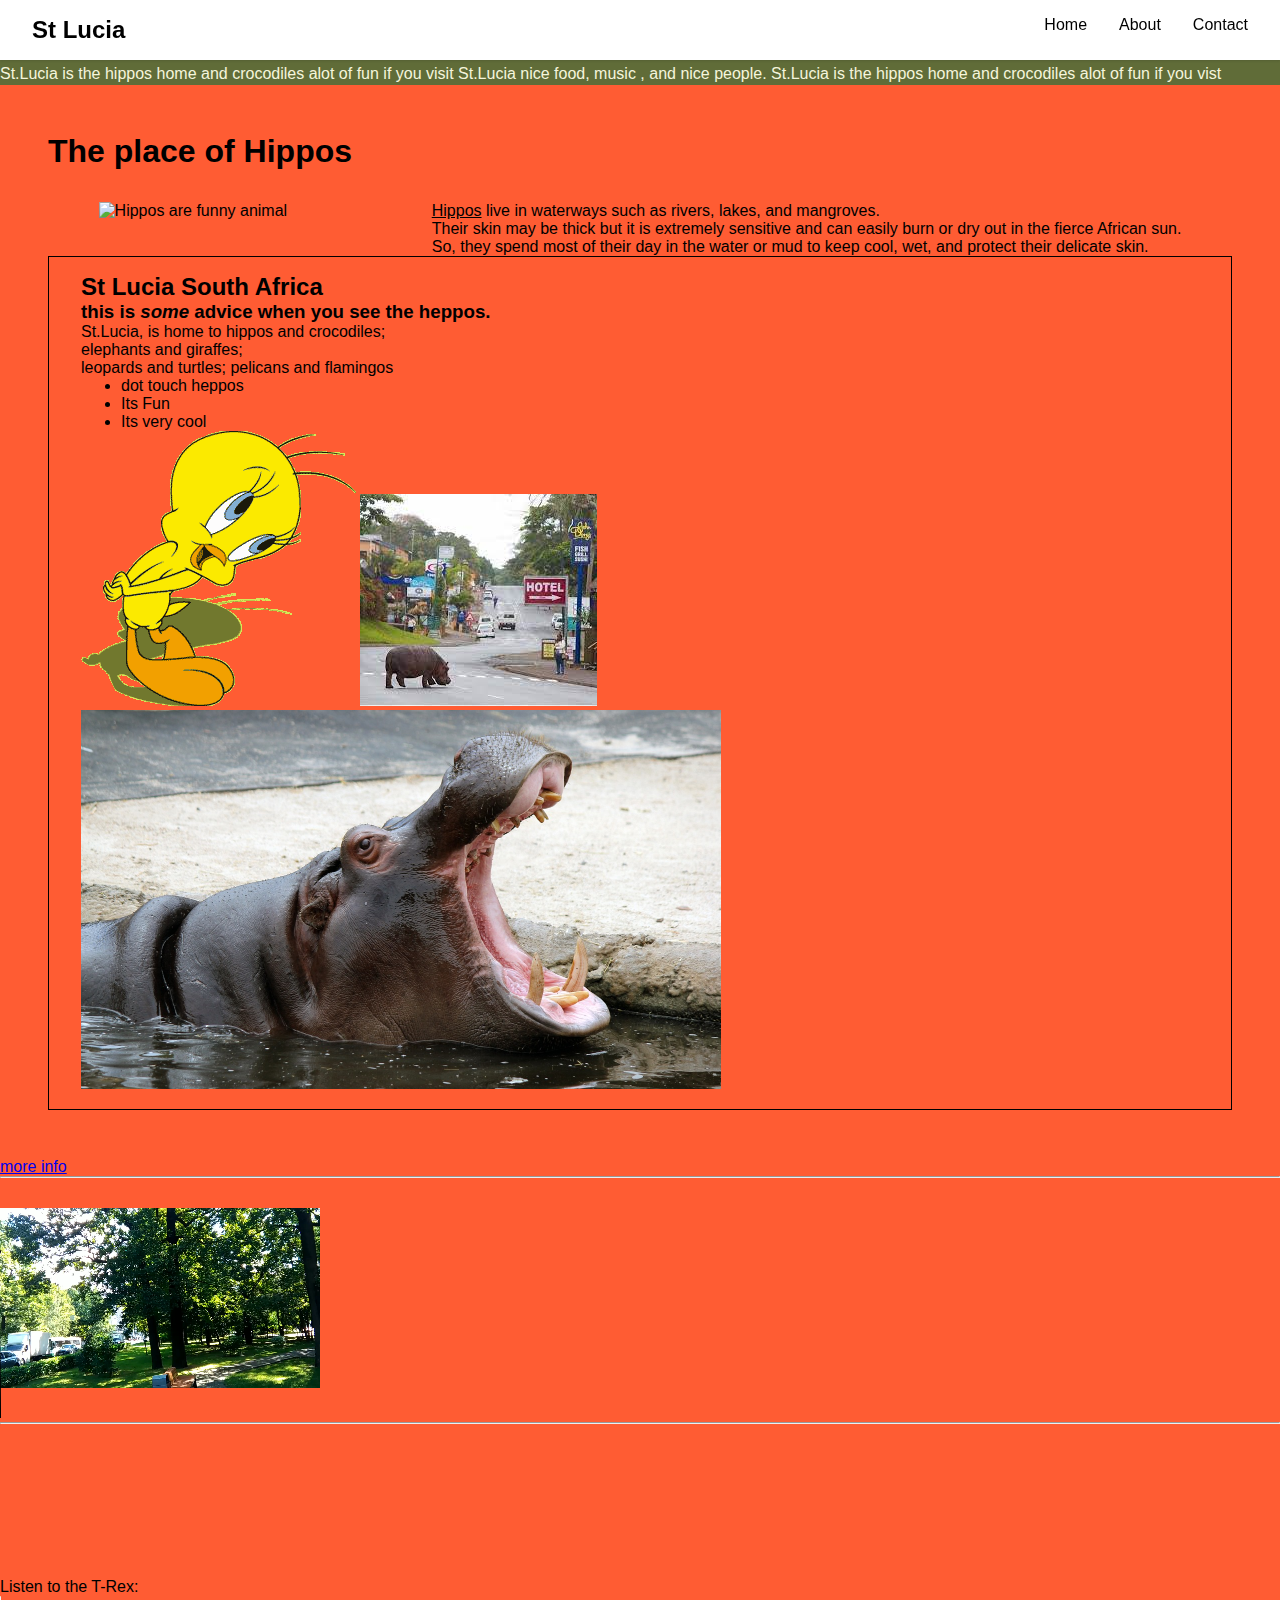
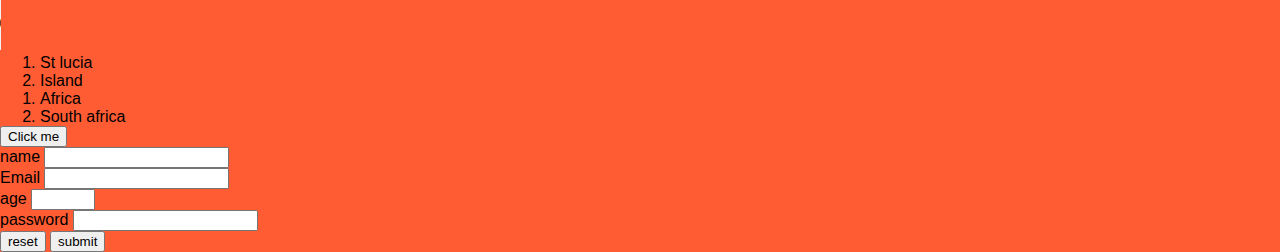
==== commit 9536af0a: "new chage 2" ====
--- a/index.html
+++ b/index.html
@@ -2,13 +2,14 @@
 <html lang="en">
 
 <head>
-  <link rel="stylesheet" href="styles.css">
-  <meta charset="UTF-8">
-  <meta name="viewport" content="width=device-width, initial-scale=1.0">
+  <link rel="stylesheet" href="file.css" />
+  <meta charset="UTF-8" />
+  <meta name="viewport" content="width=device-width, initial-scale=1.0" />
   <title>St Lucia</title>
 </head>
 
 <body>
+  <!--this is for class today 3 oct-->
   <header class="site__header">
     <div>
       <h2>St Lucia</h2>
@@ -26,104 +27,131 @@
     <div class="marquee">
       <div>
         <span>
-          St.Lucia is the hippos home and crocodiles. A lot of fun if you visit St.Lucia: nice food, music, and nice
-          people.
+          St.Lucia is the hippos home and crocodiles alot of fun if you visit
+          St.Lucia nice food, music , and nice people.
+        </span>
+        <span>
+          St.Lucia is the hippos home and crocodiles alot of fun if you vist
+          St.Lucia nice food, music , and nice people.
+        </span>
+        <span>
+          St.Lucia is the hippos home and crocodiles alot of fun if you vist
+          St.Lucia nice food, music , and nice people.
+        </span>
+        <span>
+          St.Lucia is the hippos home and crocodiles alot of fun if you vist
+          St.Lucia nice food, music , and nice people.
+        </span>
+        <span>
+          St.Lucia is the hippos home and crocodiles alot of fun if you vist
+          St.Lucia nice food, music , and nice people.
+        </span>
+        <span>
+          St.Lucia is the hippos home and crocodiles alot of fun if you vist
+          St.Lucia nice food, music , and nice people.
         </span>
       </div>
     </div>
 
+
     <div class="box__container">
       <h1>The place of Hippos</h1>
       <div class="box__content">
-        <img src="./images/hippo.gif" alt="Hippos are funny animals" width="200px">
+        <img src="./images/hippo.gif" alt="Hippos are funny animal" width="200px" />
         <p>
-          <u>Hippos</u> live in waterways such as rivers, lakes, and mangroves. Their skin may be thick, but it is
-          extremely sensitive and can easily burn or dry out in the fierce African sun. So, they spend most of their day
-          in the water or mud to keep cool, wet, and protect their delicate skin.
+          <u>Hippos</u> live in waterways such as rivers, lakes, and
+          mangroves.<br />
+          Their skin may be thick but it is extremely sensitive and can easily
+          burn or dry out in the fierce African sun.<br />
+          So, they spend most of their day in the water or mud to keep cool,
+          wet, and protect their delicate skin.
         </p>
       </div>
+
+      <section class="first-section">
+        <h2>St Lucia South Africa</h2>
+
+        <div class="section-content">
+          <div class="section-text">
+            <h3>this is <em>some </em> advice when you see the heppos.</h3>
+            <p>
+              St.Lucia, is home to hippos and crocodiles; <br />elephants and
+              giraffes;<br />
+              leopards and turtles; pelicans and flamingos
+            </p>
+            <ul>
+              <li>dot touch heppos</li>
+              <li>Its Fun</li>
+              <li>Its very cool</li>
+            </ul>
+          </div>
+          <div class="section-images">
+            <img src="/images/bird.gif">
+            <img src="./images/picture.jpg">
+          </div>
+          <img class="hippo-image" src="/hippopotamus-6472256_1280.jpg">
+        </div>
+
+
+      </section>
     </div>
 
-    <section class="first-section">
-      <h2>St Lucia South Africa</h2>
-      <div class="section-content">
-        <div class="section-text">
-          <h3>This is <em>some</em> advice when you see the hippos.</h3>
-          <p>
-            St.Lucia is home to hippos and crocodiles. It's a place where you can find elephants, giraffes, leopards,
-            turtles, pelicans, and flamingos.
-          </p>
-          <ul>
-            <li>Don't touch hippos</li>
-            <li>It's fun</li>
-            <li>It's very cool</li>
-          </ul>
+
+    <a href="https://www.stlucia.org/en/" target="_blank">more info</a>
+
+    <hr />
+    <video width="320" height="240" controls loop>
+      <source src="sample-5s.mp4" type="video/mp4" />
+      Your browser does not support the video tag.
+    </video>
+    <hr>
+    <iframe class="video__youtube" src="https://www.youtube.com/embed/Ft69BiA1a8s?si=_Zs_Ct1-ueuD9siJ"
+      title="YouTube video player" frameborder="0"
+      allow="accelerometer; autoplay; clipboard-write; encrypted-media; gyroscope; picture-in-picture; web-share"
+      allowfullscreen></iframe>
+    <figure>
+      <figcaption>Listen to the T-Rex:</figcaption>
+      <audio controls src="https://interactive-examples.mdn.mozilla.net/media/cc0-audio/t-rex-roar.mp3">
+        <a href="https://interactive-examples.mdn.mozilla.net/media/cc0-audio/t-rex-roar.mp3">
+          Download audio
+        </a>
+      </audio>
+    </figure>
+
+    <ol>
+      <li>St lucia</li>
+      <li>Island</li>
+    </ol>
+    <ol>
+      <li>Africa</li>
+      <li>South africa</li>
+    </ol>
+    <button class="custom-button">Click me</button>
+
+    <div class="form">
+      <form action="results.html" method="get">
+        <div>
+          <label for="name">name</label>
+          <input type="text" name="name" id="name" required />
         </div>
-        <div class="section-images">
-          <img src="/images/bird.gif">
-          <img src="./images/picture.jpg">
+        <div>
+          <label for="email">Email</label>
+          <input type="email" name="email" id="email" required />
         </div>
-        <img class="hippo-image" src="/hippopotamus-6472256_1280.jpg">
-      </div>
-    </section>
-  </div>
+        <div>
+          <label for="ege">age</label>
+          <input type="number" name="age" id="age" min="1" max="200" step="1" />
+        </div>
+        <div>
+          <label>password
+            <input type="password" name="password" required />
+          </label>
+        </div>
+        <button type="reset">reset</button>
+        <button type="submit">submit</button>
+      </form>
 
-  <a href="https://www.stlucia.org/en/" target="_blank">More info</a>
-
-  <hr>
-  <video width="320" height="240" controls loop>
-    <source src="sample-5s.mp4" type="video/mp4">
-    Your browser does not support the video tag.
-  </video>
-
-  <hr>
-  <iframe class="video__youtube" src="https://www.youtube.com/embed/Ft69BiA1a8s?si=_Zs_Ct1-ueuD9siJ"
-    title="YouTube video player" frameborder="0"
-    allow="accelerometer; autoplay; clipboard-write; encrypted-media; gyroscope; picture-in-picture; web-share"
-    allowfullscreen></iframe>
-
-  <figure>
-    <figcaption>Listen to the T-Rex:</figcaption>
-    <audio controls src="https://interactive-examples.mdn.mozilla.net/media/cc0-audio/t-rex-roar.mp3">
-      <a href="https://interactive-examples.mdn.mozilla.net/media/cc0-audio/t-rex-roar.mp3">Download audio</a>
-    </audio>
-  </figure>
-
-  <ol>
-    <li>St Lucia</li>
-    <li>Island</li>
-  </ol>
-
-  <ol>
-    <li>Africa</li>
-    <li>South Africa</li>
-  </ol>
-
-  <button class="custom-button">Click me</button>
-
-  <div class="form">
-    <form action="results.html" method="get">
-      <div>
-        <label for="name">Name</label>
-        <input type="text" name="name" id="name" required>
-      </div>
-      <div>
-        <label for="email">Email</label>
-        <input type="email" name="email" id="email" required>
-      </div>
-      <div>
-        <label for="age">Age</label>
-        <input type="number" name="age" id="age" min="1" max="200" step="1">
-      </div>
-      <div>
-        <label>Password
-          <input type="password" name="password" required>
-        </label>
-      </div>
-      <button type="reset">Reset</button>
-      <button type="submit">Submit</button>
-    </form>
-  </div>
+    </div>
 </body>
 
 </html>--- a/file.css
+++ b/file.css
@@ -0,0 +1,115 @@
+ @keyframes marquee {
+     0% {
+         left: 0;
+     }
+
+     100% {
+         left: -100%;
+     }
+ }
+
+ * {
+     margin: 0;
+     box-sizing: border-box;
+ }
+
+ /* new */
+ body {
+     font-family: Arial, sans-serif;
+     margin: 0;
+     padding: 0;
+ }
+
+ .container {
+     display: flex;
+     flex-direction: column;
+ }
+
+ /*----*/
+ body {
+     background-color: #ff5c33;
+ }
+
+ /* Header */
+ .site__header {
+     display: flex;
+     flex-direction: row;
+     justify-content: space-between;
+     padding: 1rem 2rem;
+     background-color: white;
+     box-shadow: 0 0px 3px #16161645;
+     position: sticky;
+     top: 0;
+     width: 100vw;
+     z-index: 2;
+ }
+
+ .nav__list {
+     list-style: none;
+     display: flex;
+     gap: 2rem;
+ }
+
+ .nav__list a {
+     text-decoration: none;
+     color: black;
+ }
+
+ .marquee {
+     height: 25px;
+
+     overflow: hidden;
+     position: relative;
+     background-color: #606c38;
+     color: beige;
+ }
+
+ .marquee div {
+     display: block;
+
+     height: 30px;
+     margin-top: 5px;
+     position: absolute;
+     overflow: hidden;
+     animation: marquee 10s linear infinite;
+ }
+
+ /* COMPONENT */
+ .box__container {
+     padding: 3rem;
+ }
+
+ .box__content {
+     display: flex;
+     gap: 2rem;
+     justify-content: space-around;
+     margin-top: 2rem;
+ }
+
+ .example-box {
+     margin: 20px;
+     padding: 10px;
+     border: 2px solid #3498db;
+ }
+
+ .first-section {
+     border: 1px solid black;
+     padding: 1rem 2rem;
+ }
+
+ .hippo-image {
+     max-width: 50vw;
+ }
+
+ @media (max-width: 390px) {
+
+     /*Header*/
+     .site__header {
+         max-width: 100vw;
+     }
+
+     .form {
+         display: flex;
+         justify-content: space-between;
+     }
+ }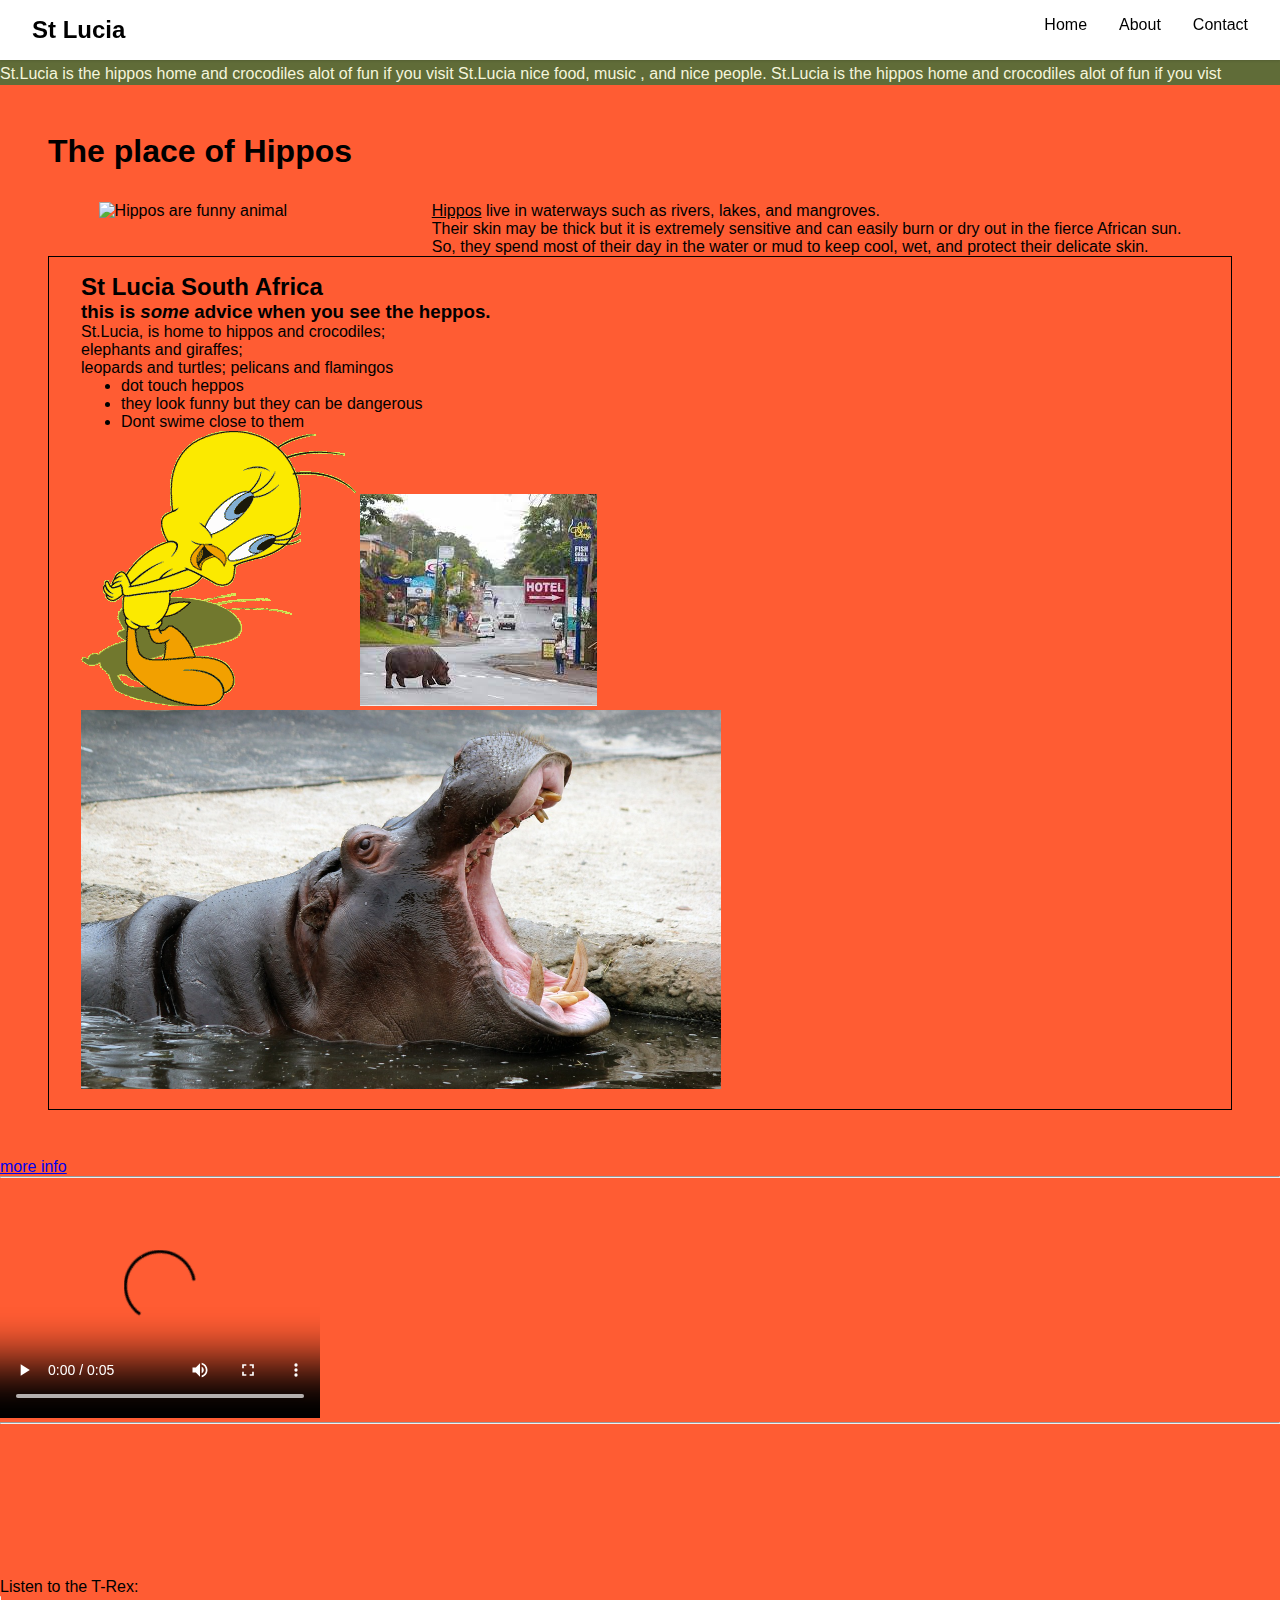
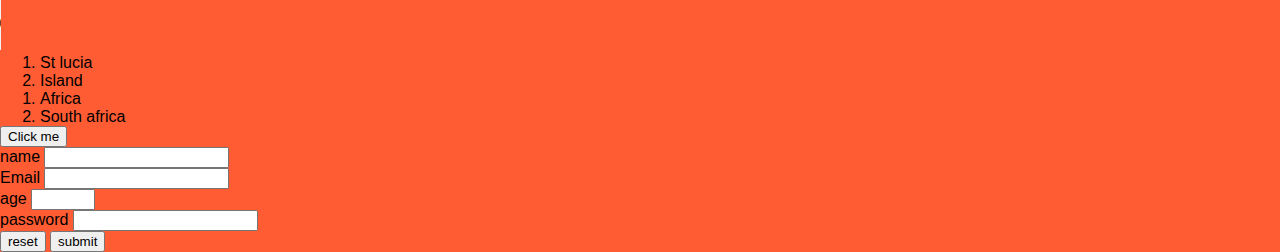
==== commit ce9ac85c: "new 11" ====
--- a/index.html
+++ b/index.html
@@ -81,8 +81,8 @@
             </p>
             <ul>
               <li>dot touch heppos</li>
-              <li>Its Fun</li>
-              <li>Its very cool</li>
+              <li>they look funny but they can be dangerous</li>
+              <li>Dont swime close to them </li>
             </ul>
           </div>
           <div class="section-images">
@@ -100,7 +100,7 @@
     <a href="https://www.stlucia.org/en/" target="_blank">more info</a>
 
     <hr />
-    <video width="320" height="240" controls loop>
+    <video class="center-video" width="320" height="240" controls loop>
       <source src="sample-5s.mp4" type="video/mp4" />
       Your browser does not support the video tag.
     </video>
--- a/file.css
+++ b/file.css
@@ -75,6 +75,7 @@
  }
 
  /* COMPONENT */
+
  .box__container {
      padding: 3rem;
  }
@@ -108,6 +109,13 @@
          max-width: 100vw;
      }
 
+     /* center the video*/
+
+     .center-video {
+         display: block;
+         margin: auto;
+     }
+
      .form {
          display: flex;
          justify-content: space-between;
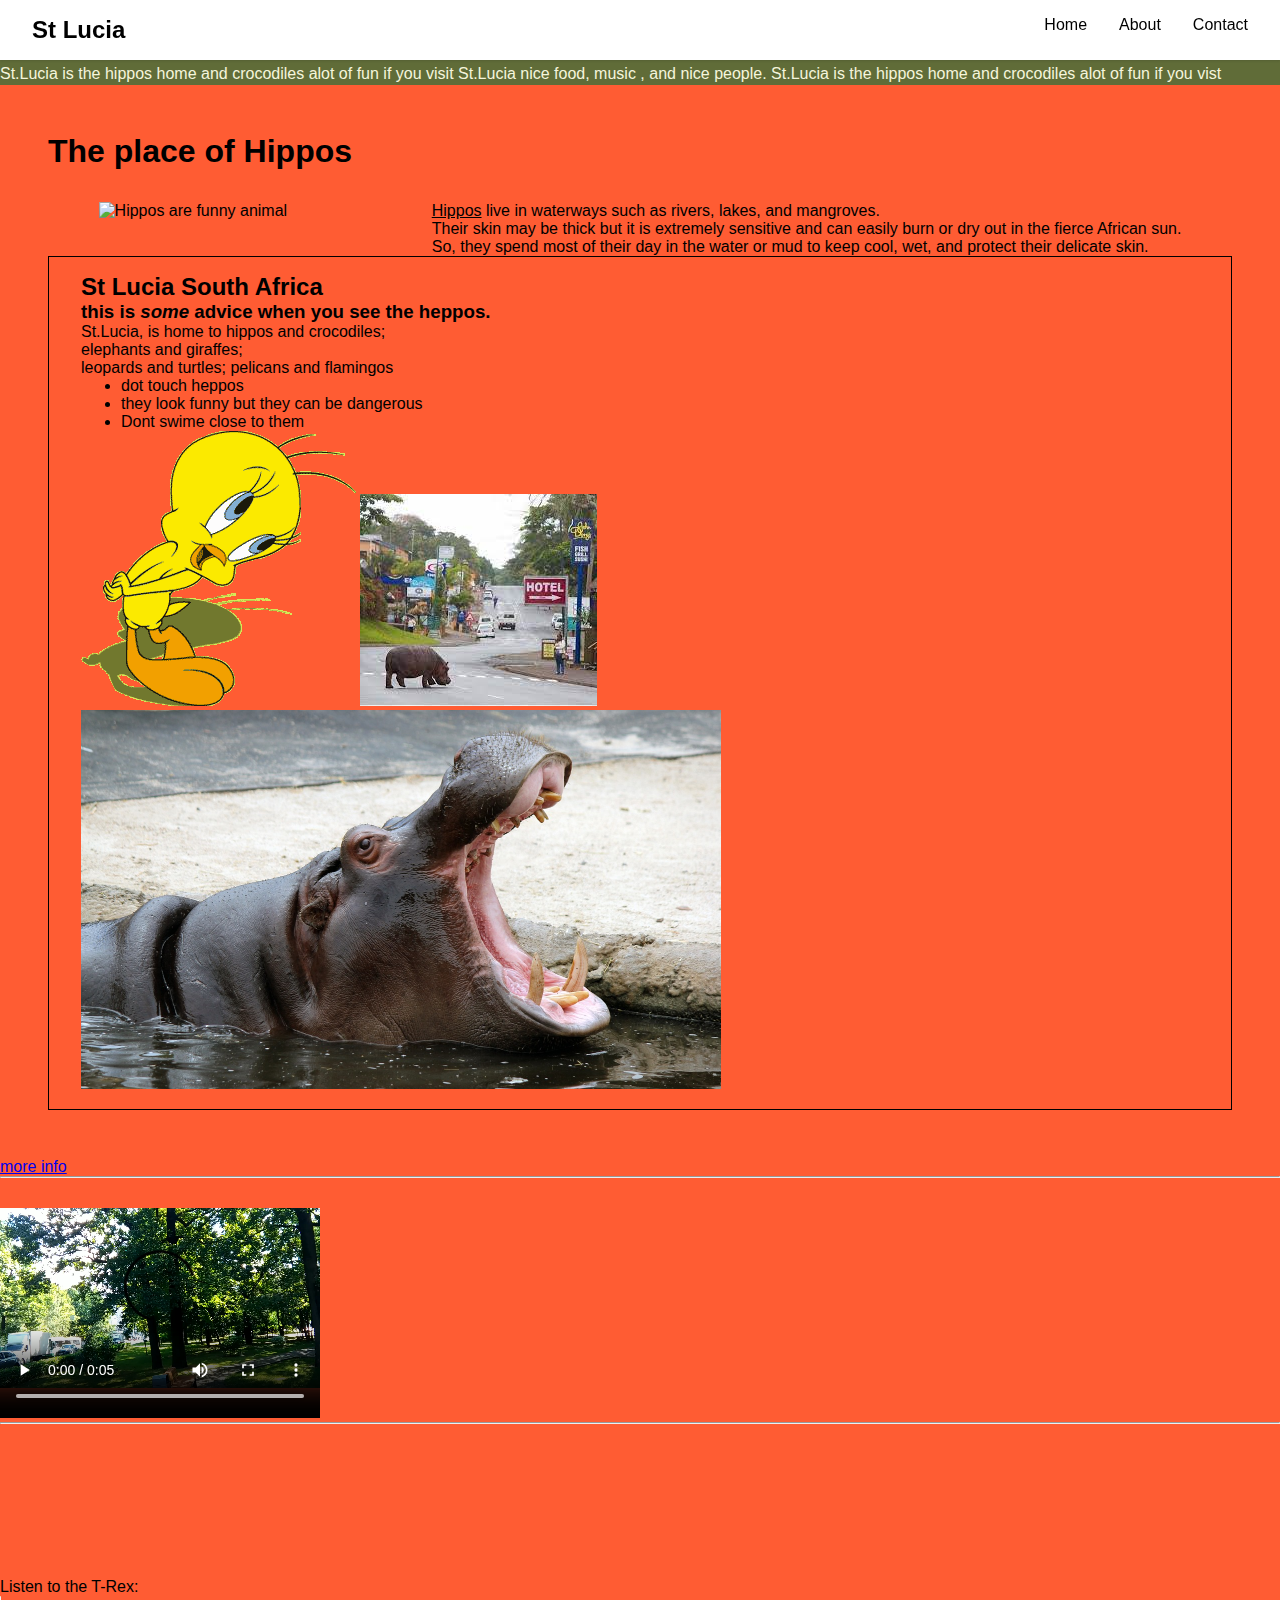
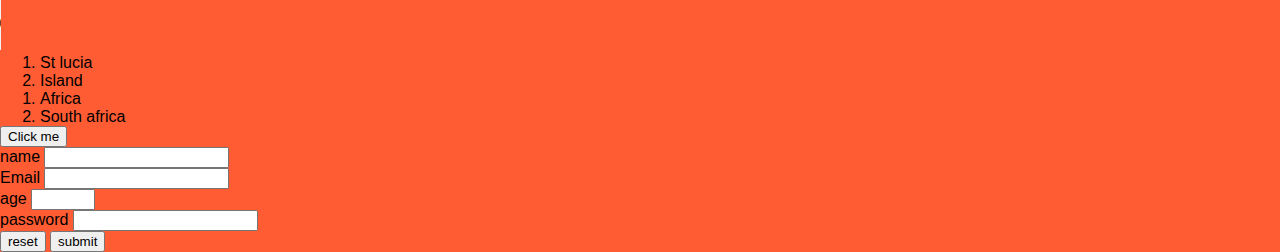
==== commit 725085bc: "new 11" ====
--- a/index.html
+++ b/index.html
@@ -9,7 +9,7 @@
 </head>
 
 <body>
-  <!--this is for class today 3 oct-->
+
   <header class="site__header">
     <div>
       <h2>St Lucia</h2>
